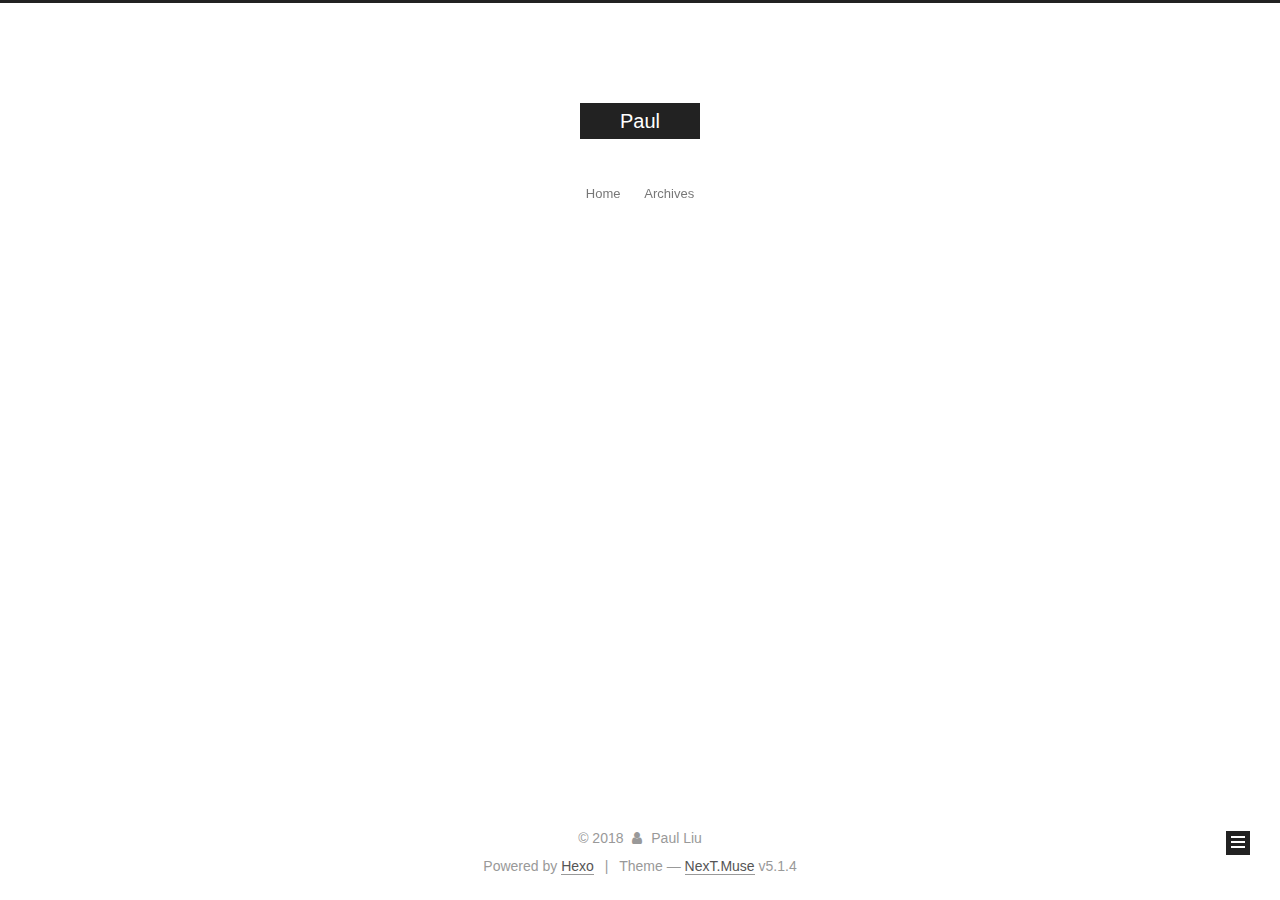
==== archives/index.html @ fff7b487 "Site updated: 2018-06-22 21:39:25" ====
<!DOCTYPE html>



  


<html class="theme-next muse use-motion" lang="">
<head>
  <meta charset="UTF-8"/>
<meta http-equiv="X-UA-Compatible" content="IE=edge" />
<meta name="viewport" content="width=device-width, initial-scale=1, maximum-scale=1"/>
<meta name="theme-color" content="#222">









<meta http-equiv="Cache-Control" content="no-transform" />
<meta http-equiv="Cache-Control" content="no-siteapp" />
















  
  
  <link href="/lib/fancybox/source/jquery.fancybox.css?v=2.1.5" rel="stylesheet" type="text/css" />







<link href="/lib/font-awesome/css/font-awesome.min.css?v=4.6.2" rel="stylesheet" type="text/css" />

<link href="/css/main.css?v=5.1.4" rel="stylesheet" type="text/css" />


  <link rel="apple-touch-icon" sizes="180x180" href="/images/apple-touch-icon-next.png?v=5.1.4">


  <link rel="icon" type="image/png" sizes="32x32" href="/images/favicon-32x32-next.png?v=5.1.4">


  <link rel="icon" type="image/png" sizes="16x16" href="/images/favicon-16x16-next.png?v=5.1.4">


  <link rel="mask-icon" href="/images/logo.svg?v=5.1.4" color="#222">





  <meta name="keywords" content="Hexo, NexT" />










<meta property="og:type" content="website">
<meta property="og:title" content="Paul">
<meta property="og:url" content="http://yoursite.com/archives/index.html">
<meta property="og:site_name" content="Paul">
<meta property="og:locale" content="default">
<meta name="twitter:card" content="summary">
<meta name="twitter:title" content="Paul">



<script type="text/javascript" id="hexo.configurations">
  var NexT = window.NexT || {};
  var CONFIG = {
    root: '/',
    scheme: 'Muse',
    version: '5.1.4',
    sidebar: {"position":"left","display":"post","offset":12,"b2t":false,"scrollpercent":false,"onmobile":false},
    fancybox: true,
    tabs: true,
    motion: {"enable":true,"async":false,"transition":{"post_block":"fadeIn","post_header":"slideDownIn","post_body":"slideDownIn","coll_header":"slideLeftIn","sidebar":"slideUpIn"}},
    duoshuo: {
      userId: '0',
      author: 'Author'
    },
    algolia: {
      applicationID: '',
      apiKey: '',
      indexName: '',
      hits: {"per_page":10},
      labels: {"input_placeholder":"Search for Posts","hits_empty":"We didn't find any results for the search: ${query}","hits_stats":"${hits} results found in ${time} ms"}
    }
  };
</script>



  <link rel="canonical" href="http://yoursite.com/archives/"/>





  <title>Archive | Paul</title>
  








</head>

<body itemscope itemtype="http://schema.org/WebPage" lang="default">

  
  
    
  

  <div class="container sidebar-position-left page-archive">
    <div class="headband"></div>

    <header id="header" class="header" itemscope itemtype="http://schema.org/WPHeader">
      <div class="header-inner"><div class="site-brand-wrapper">
  <div class="site-meta ">
    

    <div class="custom-logo-site-title">
      <a href="/"  class="brand" rel="start">
        <span class="logo-line-before"><i></i></span>
        <span class="site-title">Paul</span>
        <span class="logo-line-after"><i></i></span>
      </a>
    </div>
      
        <p class="site-subtitle"></p>
      
  </div>

  <div class="site-nav-toggle">
    <button>
      <span class="btn-bar"></span>
      <span class="btn-bar"></span>
      <span class="btn-bar"></span>
    </button>
  </div>
</div>

<nav class="site-nav">
  

  
    <ul id="menu" class="menu">
      
        
        <li class="menu-item menu-item-home">
          <a href="/" rel="section">
            
              <i class="menu-item-icon fa fa-fw fa-page1"></i> <br />
            
            Home
          </a>
        </li>
      
        
        <li class="menu-item menu-item-archives">
          <a href="/archives/" rel="section">
            
              <i class="menu-item-icon fa fa-fw fa-page2"></i> <br />
            
            Archives
          </a>
        </li>
      

      
    </ul>
  

  
</nav>



 </div>
    </header>

    <main id="main" class="main">
      <div class="main-inner">
        <div class="content-wrap">
          <div id="content" class="content">
            

  
  
  
  <div class="post-block archive">
    <div id="posts" class="posts-collapse">
      <span class="archive-move-on"></span>

      <span class="archive-page-counter">
        
        
        
          
        
        Um..! 2 posts in total. Keep on posting.
      </span>

      

        
        
        

        
          
          <div class="collection-title">
            <h1 class="archive-year" id="archive-year-2018">2018</h1>
          </div>
        
        

        

  <article class="post post-type-normal" itemscope itemtype="http://schema.org/Article">
    <header class="post-header">

      <h2 class="post-title">
        
            <a class="post-title-link" href="/2018/06/22/first-new-post/" itemprop="url">
              
                <span itemprop="name">first new post</span>
              
            </a>
        
      </h2>

      <div class="post-meta">
        <time class="post-time" itemprop="dateCreated"
              datetime="2018-06-22T20:59:33+08:00"
              content="2018-06-22" >
          06-22
        </time>
      </div>

    </header>
  </article>



      

        
        
        

        
        

        

  <article class="post post-type-normal" itemscope itemtype="http://schema.org/Article">
    <header class="post-header">

      <h2 class="post-title">
        
            <a class="post-title-link" href="/2018/06/22/hello-world/" itemprop="url">
              
                <span itemprop="name">Hello World</span>
              
            </a>
        
      </h2>

      <div class="post-meta">
        <time class="post-time" itemprop="dateCreated"
              datetime="2018-06-22T19:06:23+08:00"
              content="2018-06-22" >
          06-22
        </time>
      </div>

    </header>
  </article>



      

    </div>
  </div>
  
  
  

  



          </div>
          


          

        </div>
        
          
  
  <div class="sidebar-toggle">
    <div class="sidebar-toggle-line-wrap">
      <span class="sidebar-toggle-line sidebar-toggle-line-first"></span>
      <span class="sidebar-toggle-line sidebar-toggle-line-middle"></span>
      <span class="sidebar-toggle-line sidebar-toggle-line-last"></span>
    </div>
  </div>

  <aside id="sidebar" class="sidebar">
    
    <div class="sidebar-inner">

      

      

      <section class="site-overview-wrap sidebar-panel sidebar-panel-active">
        <div class="site-overview">
          <div class="site-author motion-element" itemprop="author" itemscope itemtype="http://schema.org/Person">
            
              <p class="site-author-name" itemprop="name">Paul Liu</p>
              <p class="site-description motion-element" itemprop="description"></p>
          </div>

          <nav class="site-state motion-element">

            
              <div class="site-state-item site-state-posts">
              
                <a href="/archives/">
              
                  <span class="site-state-item-count">2</span>
                  <span class="site-state-item-name">posts</span>
                </a>
              </div>
            

            

            

          </nav>

          

          

          
          

          
          

          

        </div>
      </section>

      

      

    </div>
  </aside>


        
      </div>
    </main>

    <footer id="footer" class="footer">
      <div class="footer-inner">
        <div class="copyright">&copy; <span itemprop="copyrightYear">2018</span>
  <span class="with-love">
    <i class="fa fa-user"></i>
  </span>
  <span class="author" itemprop="copyrightHolder">Paul Liu</span>

  
</div>


  <div class="powered-by">Powered by <a class="theme-link" target="_blank" href="https://hexo.io">Hexo</a></div>



  <span class="post-meta-divider">|</span>



  <div class="theme-info">Theme &mdash; <a class="theme-link" target="_blank" href="https://github.com/iissnan/hexo-theme-next">NexT.Muse</a> v5.1.4</div>




        







        
      </div>
    </footer>

    
      <div class="back-to-top">
        <i class="fa fa-arrow-up"></i>
        
      </div>
    

    

  </div>

  

<script type="text/javascript">
  if (Object.prototype.toString.call(window.Promise) !== '[object Function]') {
    window.Promise = null;
  }
</script>









  












  
  
    <script type="text/javascript" src="/lib/jquery/index.js?v=2.1.3"></script>
  

  
  
    <script type="text/javascript" src="/lib/fastclick/lib/fastclick.min.js?v=1.0.6"></script>
  

  
  
    <script type="text/javascript" src="/lib/jquery_lazyload/jquery.lazyload.js?v=1.9.7"></script>
  

  
  
    <script type="text/javascript" src="/lib/velocity/velocity.min.js?v=1.2.1"></script>
  

  
  
    <script type="text/javascript" src="/lib/velocity/velocity.ui.min.js?v=1.2.1"></script>
  

  
  
    <script type="text/javascript" src="/lib/fancybox/source/jquery.fancybox.pack.js?v=2.1.5"></script>
  


  


  <script type="text/javascript" src="/js/src/utils.js?v=5.1.4"></script>

  <script type="text/javascript" src="/js/src/motion.js?v=5.1.4"></script>



  
  

  

  


  <script type="text/javascript" src="/js/src/bootstrap.js?v=5.1.4"></script>



  


  




	





  





  












  





  

  

  

  
  

  

  

  

</body>
</html>
---- css/main.css ----
/* normalize.css v3.0.2 | MIT License | git.io/normalize */
html {
  font-family: sans-serif; /* 1 */
  -ms-text-size-adjust: 100%; /* 2 */
  -webkit-text-size-adjust: 100%; /* 2 */
}
body {
  margin: 0;
}
article,
aside,
details,
figcaption,
figure,
footer,
header,
hgroup,
main,
menu,
nav,
section,
summary {
  display: block;
}
audio,
canvas,
progress,
video {
  display: inline-block; /* 1 */
  vertical-align: baseline; /* 2 */
}
audio:not([controls]) {
  display: none;
  height: 0;
}
[hidden],
template {
  display: none;
}
a {
  background-color: transparent;
}
a:active,
a:hover {
  outline: 0;
}
abbr[title] {
  border-bottom: 1px dotted;
}
b,
strong {
  font-weight: bold;
}
dfn {
  font-style: italic;
}
h1 {
  font-size: 2em;
  margin: 0.67em 0;
}
mark {
  background: #ff0;
  color: #000;
}
small {
  font-size: 80%;
}
sub,
sup {
  font-size: 75%;
  line-height: 0;
  position: relative;
  vertical-align: baseline;
}
sup {
  top: -0.5em;
}
sub {
  bottom: -0.25em;
}
img {
  border: 0;
}
svg:not(:root) {
  overflow: hidden;
}
figure {
  margin: 1em 40px;
}
hr {
  -moz-box-sizing: content-box;
  box-sizing: content-box;
  height: 0;
}
pre {
  overflow: auto;
}
code,
kbd,
pre,
samp {
  font-family: monospace, monospace;
  font-size: 1em;
}
button,
input,
optgroup,
select,
textarea {
  color: inherit; /* 1 */
  font: inherit; /* 2 */
  margin: 0; /* 3 */
}
button {
  overflow: visible;
}
button,
select {
  text-transform: none;
}
button,
html input[type="button"],
input[type="reset"],
input[type="submit"] {
  -webkit-appearance: button; /* 2 */
  cursor: pointer; /* 3 */
}
button[disabled],
html input[disabled] {
  cursor: default;
}
button::-moz-focus-inner,
input::-moz-focus-inner {
  border: 0;
  padding: 0;
}
input {
  line-height: normal;
}
input[type="checkbox"],
input[type="radio"] {
  box-sizing: border-box; /* 1 */
  padding: 0; /* 2 */
}
input[type="number"]::-webkit-inner-spin-button,
input[type="number"]::-webkit-outer-spin-button {
  height: auto;
}
input[type="search"] {
  -webkit-appearance: textfield; /* 1 */
  -moz-box-sizing: content-box;
  -webkit-box-sizing: content-box; /* 2 */
  box-sizing: content-box;
}
input[type="search"]::-webkit-search-cancel-button,
input[type="search"]::-webkit-search-decoration {
  -webkit-appearance: none;
}
fieldset {
  border: 1px solid #c0c0c0;
  margin: 0 2px;
  padding: 0.35em 0.625em 0.75em;
}
legend {
  border: 0; /* 1 */
  padding: 0; /* 2 */
}
textarea {
  overflow: auto;
}
optgroup {
  font-weight: bold;
}
table {
  border-collapse: collapse;
  border-spacing: 0;
}
td,
th {
  padding: 0;
}
::selection {
  background: #262a30;
  color: #fff;
}
body {
  position: relative;
  font-family: 'Lato', "PingFang SC", "Microsoft YaHei", sans-serif;
  font-size: 14px;
  line-height: 2;
  color: #555;
  background: #fff;
}
@media (max-width: 767px) {
  body {
    padding-right: 0 !important;
  }
}
@media (min-width: 768px) and (max-width: 991px) {
  body {
    padding-right: 0 !important;
  }
}
@media (min-width: 1600px) {
  body {
    font-size: 16px;
  }
}
h1,
h2,
h3,
h4,
h5,
h6 {
  margin: 0;
  padding: 0;
  font-weight: bold;
  line-height: 1.5;
  font-family: 'Lato', "PingFang SC", "Microsoft YaHei", sans-serif;
}
h2,
h3,
h4,
h5,
h6 {
  margin: 20px 0 15px;
}
h1 {
  font-size: 22px;
}
@media (max-width: 767px) {
  h1 {
    font-size: 18px;
  }
}
h2 {
  font-size: 20px;
}
@media (max-width: 767px) {
  h2 {
    font-size: 16px;
  }
}
h3 {
  font-size: 18px;
}
@media (max-width: 767px) {
  h3 {
    font-size: 14px;
  }
}
h4 {
  font-size: 16px;
}
@media (max-width: 767px) {
  h4 {
    font-size: 12px;
  }
}
h5 {
  font-size: 14px;
}
@media (max-width: 767px) {
  h5 {
    font-size: 10px;
  }
}
h6 {
  font-size: 12px;
}
@media (max-width: 767px) {
  h6 {
    font-size: 8px;
  }
}
p {
  margin: 0 0 20px 0;
}
a {
  color: #555;
  text-decoration: none;
  outline: none;
  border-bottom: 1px solid #999;
  word-wrap: break-word;
}
a:hover {
  color: #222;
  border-bottom-color: #222;
}
blockquote {
  margin: 0;
  padding: 0;
}
img {
  display: block;
  margin: auto;
  max-width: 100%;
  height: auto;
}
hr {
  margin: 40px 0;
  height: 3px;
  border: none;
  background-color: #ddd;
  background-image: repeating-linear-gradient(-45deg, #fff, #fff 4px, transparent 4px, transparent 8px);
}
blockquote {
  padding: 0 15px;
  color: #666;
  border-left: 4px solid #ddd;
}
blockquote cite::before {
  content: "-";
  padding: 0 5px;
}
dt {
  font-weight: 700;
}
dd {
  margin: 0;
  padding: 0;
}
kbd {
  border: 1px solid #ccc;
  border-radius: 0.2em;
  box-shadow: 0.1em 0.1em 0.2em rgba(0,0,0,0.1);
  background-color: #f9f9f9;
  font-family: inherit;
  background-image: -webkit-linear-gradient(top, #eee, #fff, #eee);
  padding: 0.1em 0.3em;
  white-space: nowrap;
}
.text-left {
  text-align: left;
}
.text-center {
  text-align: center;
}
.text-right {
  text-align: right;
}
.text-justify {
  text-align: justify;
}
.text-nowrap {
  white-space: nowrap;
}
.text-lowercase {
  text-transform: lowercase;
}
.text-uppercase {
  text-transform: uppercase;
}
.text-capitalize {
  text-transform: capitalize;
}
.center-block {
  display: block;
  margin-left: auto;
  margin-right: auto;
}
.clearfix:before,
.clearfix:after {
  content: " ";
  display: table;
}
.clearfix:after {
  clear: both;
}
.pullquote {
  width: 45%;
}
.pullquote.left {
  float: left;
  margin-left: 5px;
  margin-right: 10px;
}
.pullquote.right {
  float: right;
  margin-left: 10px;
  margin-right: 5px;
}
.affix.affix.affix {
  position: fixed;
}
.translation {
  margin-top: -20px;
  font-size: 14px;
  color: #999;
}
.scrollbar-measure {
  width: 100px;
  height: 100px;
  overflow: scroll;
  position: absolute;
  top: -9999px;
}
.use-motion .motion-element {
  opacity: 0;
}
table {
  margin: 20px 0;
  width: 100%;
  border-collapse: collapse;
  border-spacing: 0;
  border: 1px solid #ddd;
  font-size: 14px;
  table-layout: fixed;
  word-wrap: break-all;
}
table>tbody>tr:nth-of-type(odd) {
  background-color: #f9f9f9;
}
table>tbody>tr:hover {
  background-color: #f5f5f5;
}
caption,
th,
td {
  padding: 8px;
  text-align: left;
  vertical-align: middle;
  font-weight: normal;
}
th,
td {
  border-bottom: 3px solid #ddd;
  border-right: 1px solid #eee;
}
th {
  padding-bottom: 10px;
  font-weight: 700;
}
td {
  border-bottom-width: 1px;
}
html,
body {
  height: 100%;
}
.container {
  position: relative;
  min-height: 100%;
}
.header-inner {
  margin: 0 auto;
  padding: 100px 0 70px;
  width: 700px;
}
@media (min-width: 1600px) {
  .container .header-inner {
    width: 900px;
  }
}
.main {
  padding-bottom: 150px;
}
.main-inner {
  margin: 0 auto;
  width: 700px;
}
@media (min-width: 1600px) {
  .container .main-inner {
    width: 900px;
  }
}
.footer {
  position: absolute;
  left: 0;
  bottom: 0;
  width: 100%;
  min-height: 50px;
}
.footer-inner {
  box-sizing: border-box;
  margin: 20px auto;
  width: 700px;
}
@media (min-width: 1600px) {
  .container .footer-inner {
    width: 900px;
  }
}
pre,
.highlight {
  overflow: auto;
  margin: 20px 0;
  padding: 0;
  font-size: 13px;
  color: #4d4d4c;
  background: #f7f7f7;
  line-height: 1.6;
}
pre,
code {
  font-family: consolas, Menlo, "PingFang SC", "Microsoft YaHei", monospace;
}
code {
  padding: 2px 4px;
  word-wrap: break-word;
  color: #555;
  background: #eee;
  border-radius: 3px;
  font-size: 13px;
}
pre {
  padding: 10px;
}
pre code {
  padding: 0;
  color: #4d4d4c;
  background: none;
  text-shadow: none;
}
.highlight {
  border-radius: 1px;
}
.highlight pre {
  border: none;
  margin: 0;
  padding: 10px 0;
}
.highlight table {
  margin: 0;
  width: auto;
  border: none;
}
.highlight td {
  border: none;
  padding: 0;
}
.highlight figcaption {
  font-size: 1em;
  color: #4d4d4c;
  line-height: 1em;
  margin-bottom: 1em;
}
.highlight figcaption:before,
.highlight figcaption:after {
  content: " ";
  display: table;
}
.highlight figcaption:after {
  clear: both;
}
.highlight figcaption a {
  float: right;
  color: #4d4d4c;
}
.highlight figcaption a:hover {
  border-bottom-color: #4d4d4c;
}
.highlight .gutter pre {
  padding-left: 10px;
  padding-right: 10px;
  color: #869194;
  text-align: right;
  background-color: #eff2f3;
}
.highlight .code pre {
  width: 100%;
  padding-left: 10px;
  padding-right: 10px;
  background-color: #f7f7f7;
}
.highlight .line {
  height: 20px;
}
.gutter {
  -webkit-user-select: none;
  -moz-user-select: none;
  -ms-user-select: none;
  user-select: none;
}
.gist table {
  width: auto;
}
.gist table td {
  border: none;
}
pre .deletion {
  background: #fdd;
}
pre .addition {
  background: #dfd;
}
pre .meta {
  color: #8959a8;
}
pre .comment {
  color: #8e908c;
}
pre .variable,
pre .attribute,
pre .tag,
pre .regexp,
pre .ruby .constant,
pre .xml .tag .title,
pre .xml .pi,
pre .xml .doctype,
pre .html .doctype,
pre .css .id,
pre .css .class,
pre .css .pseudo {
  color: #c82829;
}
pre .number,
pre .preprocessor,
pre .built_in,
pre .literal,
pre .params,
pre .constant,
pre .command {
  color: #f5871f;
}
pre .ruby .class .title,
pre .css .rules .attribute,
pre .string,
pre .value,
pre .inheritance,
pre .header,
pre .ruby .symbol,
pre .xml .cdata,
pre .special,
pre .number,
pre .formula {
  color: #718c00;
}
pre .title,
pre .css .hexcolor {
  color: #3e999f;
}
pre .function,
pre .python .decorator,
pre .python .title,
pre .ruby .function .title,
pre .ruby .title .keyword,
pre .perl .sub,
pre .javascript .title,
pre .coffeescript .title {
  color: #4271ae;
}
pre .keyword,
pre .javascript .function {
  color: #8959a8;
}
.full-image.full-image.full-image.full-image {
  border: none;
  max-width: 100%;
  width: auto;
  margin: 20px auto 25px;
}
@media (min-width: 992px) {
  .full-image.full-image.full-image.full-image {
    max-width: none;
    width: 110%;
    margin: 25px -5%;
  }
}
.blockquote-center,
.page-home .post-type-quote blockquote,
.page-post-detail .post-type-quote blockquote {
  position: relative;
  margin: 40px 0;
  padding: 0;
  border-left: none;
  text-align: center;
}
.blockquote-center::before,
.page-home .post-type-quote blockquote::before,
.page-post-detail .post-type-quote blockquote::before,
.blockquote-center::after,
.page-home .post-type-quote blockquote::after,
.page-post-detail .post-type-quote blockquote::after {
  position: absolute;
  content: ' ';
  display: block;
  width: 100%;
  height: 24px;
  opacity: 0.2;
  background-repeat: no-repeat;
  background-position: 0 -6px;
  background-size: 22px 22px;
}
.blockquote-center::before,
.page-home .post-type-quote blockquote::before,
.page-post-detail .post-type-quote blockquote::before {
  top: -20px;
  background-image: url("../images/quote-l.svg");
  border-top: 1px solid #ccc;
}
.blockquote-center::after,
.page-home .post-type-quote blockquote::after,
.page-post-detail .post-type-quote blockquote::after {
  bottom: -20px;
  background-image: url("../images/quote-r.svg");
  border-bottom: 1px solid #ccc;
  background-position: 100% 8px;
}
.blockquote-center p,
.page-home .post-type-quote blockquote p,
.page-post-detail .post-type-quote blockquote p,
.blockquote-center div,
.page-home .post-type-quote blockquote div,
.page-post-detail .post-type-quote blockquote div {
  text-align: center;
}
.post .post-body .group-picture img {
  box-sizing: border-box;
  padding: 0 3px;
  border: none;
}
.post .group-picture-row {
  overflow: hidden;
  margin-top: 6px;
}
.post .group-picture-row:first-child {
  margin-top: 0;
}
.post .group-picture-column {
  float: left;
}
.page-post-detail .post-body .group-picture-column {
  float: none;
  margin-top: 10px;
  width: auto !important;
}
.page-post-detail .post-body .group-picture-column img {
  margin: 0 auto;
}
.page-archive .group-picture-container {
  overflow: hidden;
}
.page-archive .group-picture-row {
  float: left;
}
.page-archive .group-picture-row:first-child {
  margin-top: 6px;
}
.page-archive .group-picture-column {
  max-width: 150px;
  max-height: 150px;
}
.post-body .note {
  position: relative;
  padding: 15px;
  margin-bottom: 20px;
  border: 1px solid #eee;
  border-left-width: 5px;
  border-radius: 3px;
}
.post-body .note h2,
.post-body .note h3,
.post-body .note h4,
.post-body .note h5,
.post-body .note h6 {
  margin-top: 0;
  margin-bottom: 0;
  border-bottom: initial;
  padding-top: 0 !important;
}
.post-body .note p:first-child,
.post-body .note ul:first-child,
.post-body .note ol:first-child,
.post-body .note table:first-child,
.post-body .note pre:first-child,
.post-body .note blockquote:first-child {
  margin-top: 0;
}
.post-body .note p:last-child,
.post-body .note ul:last-child,
.post-body .note ol:last-child,
.post-body .note table:last-child,
.post-body .note pre:last-child,
.post-body .note blockquote:last-child {
  margin-bottom: 0;
}
.post-body .note.default {
  border-left-color: #777;
}
.post-body .note.default h2,
.post-body .note.default h3,
.post-body .note.default h4,
.post-body .note.default h5,
.post-body .note.default h6 {
  color: #777;
}
.post-body .note.primary {
  border-left-color: #6f42c1;
}
.post-body .note.primary h2,
.post-body .note.primary h3,
.post-body .note.primary h4,
.post-body .note.primary h5,
.post-body .note.primary h6 {
  color: #6f42c1;
}
.post-body .note.info {
  border-left-color: #428bca;
}
.post-body .note.info h2,
.post-body .note.info h3,
.post-body .note.info h4,
.post-body .note.info h5,
.post-body .note.info h6 {
  color: #428bca;
}
.post-body .note.success {
  border-left-color: #5cb85c;
}
.post-body .note.success h2,
.post-body .note.success h3,
.post-body .note.success h4,
.post-body .note.success h5,
.post-body .note.success h6 {
  color: #5cb85c;
}
.post-body .note.warning {
  border-left-color: #f0ad4e;
}
.post-body .note.warning h2,
.post-body .note.warning h3,
.post-body .note.warning h4,
.post-body .note.warning h5,
.post-body .note.warning h6 {
  color: #f0ad4e;
}
.post-body .note.danger {
  border-left-color: #d9534f;
}
.post-body .note.danger h2,
.post-body .note.danger h3,
.post-body .note.danger h4,
.post-body .note.danger h5,
.post-body .note.danger h6 {
  color: #d9534f;
}
.post-body .label {
  display: inline;
  padding: 0 2px;
  white-space: nowrap;
}
.post-body .label.default {
  background-color: #f0f0f0;
}
.post-body .label.primary {
  background-color: #efe6f7;
}
.post-body .label.info {
  background-color: #e5f2f8;
}
.post-body .label.success {
  background-color: #e7f4e9;
}
.post-body .label.warning {
  background-color: #fcf6e1;
}
.post-body .label.danger {
  background-color: #fae8eb;
}
.post-body .tabs {
  position: relative;
  display: block;
  margin-bottom: 20px;
  padding-top: 10px;
}
.post-body .tabs ul.nav-tabs {
  margin: 0;
  padding: 0;
  display: flex;
  margin-bottom: -1px;
}
@media (max-width: 413px) {
  .post-body .tabs ul.nav-tabs {
    display: block;
    margin-bottom: 5px;
  }
}
.post-body .tabs ul.nav-tabs li.tab {
  list-style-type: none !important;
  margin: 0 0.25em 0 0;
  border-top: 3px solid transparent;
  border-left: 1px solid transparent;
  border-right: 1px solid transparent;
}
@media (max-width: 413px) {
  .post-body .tabs ul.nav-tabs li.tab {
    margin: initial;
    border-top: 1px solid transparent;
    border-left: 3px solid transparent;
    border-right: 1px solid transparent;
    border-bottom: 1px solid transparent;
  }
}
.post-body .tabs ul.nav-tabs li.tab a {
  outline: 0;
  border-bottom: initial;
  display: block;
  line-height: 1.8em;
  padding: 0.25em 0.75em;
  transition-duration: 0.2s;
  transition-timing-function: ease-out;
  transition-delay: 0s;
}
.post-body .tabs ul.nav-tabs li.tab a i {
  width: 1.285714285714286em;
}
.post-body .tabs ul.nav-tabs li.tab.active {
  border-top: 3px solid #fc6423;
  border-left: 1px solid #ddd;
  border-right: 1px solid #ddd;
  background-color: #fff;
}
@media (max-width: 413px) {
  .post-body .tabs ul.nav-tabs li.tab.active {
    border-top: 1px solid #ddd;
    border-left: 3px solid #fc6423;
    border-right: 1px solid #ddd;
    border-bottom: 1px solid #ddd;
  }
}
.post-body .tabs ul.nav-tabs li.tab.active a {
  cursor: default;
  color: #555;
}
.post-body .tabs .tab-content {
  background-color: #fff;
}
.post-body .tabs .tab-content .tab-pane {
  border: 1px solid #ddd;
  padding: 20px 20px 0 20px;
}
.post-body .tabs .tab-content .tab-pane:not(.active) {
  display: none !important;
}
.post-body .tabs .tab-content .tab-pane.active {
  display: block !important;
}
.btn {
  display: inline-block;
  padding: 0 20px;
  font-size: 14px;
  color: #fff;
  background: #222;
  border: 2px solid #222;
  text-decoration: none;
  border-radius: 0;
  transition-property: background-color;
  transition-duration: 0.2s;
  transition-timing-function: ease-in-out;
  transition-delay: 0s;
  line-height: 2;
}
.btn:hover {
  border-color: #222;
  color: #222;
  background: #fff;
}
.btn +.btn {
  margin: 0 0 8px 8px;
}
.btn .fa-fw {
  width: 1.285714285714286em;
  text-align: left;
}
.btn-bar {
  display: block;
  width: 22px;
  height: 2px;
  background: #555;
  border-radius: 1px;
}
.btn-bar+.btn-bar {
  margin-top: 4px;
}
.pagination {
  margin: 120px 0 40px;
  text-align: center;
  border-top: 1px solid #eee;
}
.page-number-basic,
.pagination .prev,
.pagination .next,
.pagination .page-number,
.pagination .space {
  display: inline-block;
  position: relative;
  top: -1px;
  margin: 0 10px;
  padding: 0 11px;
}
@media (max-width: 767px) {
  .page-number-basic,
  .pagination .prev,
  .pagination .next,
  .pagination .page-number,
  .pagination .space {
    margin: 0 5px;
  }
}
.pagination .prev,
.pagination .next,
.pagination .page-number {
  border-bottom: 0;
  border-top: 1px solid #eee;
  transition-property: border-color;
  transition-duration: 0.2s;
  transition-timing-function: ease-in-out;
  transition-delay: 0s;
}
.pagination .prev:hover,
.pagination .next:hover,
.pagination .page-number:hover {
  border-top-color: #222;
}
.pagination .space {
  padding: 0;
  margin: 0;
}
.pagination .prev {
  margin-left: 0;
}
.pagination .next {
  margin-right: 0;
}
.pagination .page-number.current {
  color: #fff;
  background: #ccc;
  border-top-color: #ccc;
}
@media (max-width: 767px) {
  .pagination {
    border-top: none;
  }
  .pagination .prev,
  .pagination .next,
  .pagination .page-number {
    margin-bottom: 10px;
    border-top: 0;
    border-bottom: 1px solid #eee;
    padding: 0 10px;
  }
  .pagination .prev:hover,
  .pagination .next:hover,
  .pagination .page-number:hover {
    border-bottom-color: #222;
  }
}
.comments {
  margin: 60px 20px 0;
}
.tag-cloud {
  text-align: center;
}
.tag-cloud a {
  display: inline-block;
  margin: 10px;
}
.back-to-top {
  box-sizing: border-box;
  position: fixed;
  bottom: -100px;
  right: 30px;
  z-index: 1050;
  padding: 0 6px;
  width: 24px;
  background: #222;
  font-size: 12px;
  opacity: 1;
  color: #fff;
  cursor: pointer;
  text-align: center;
  -webkit-transform: translateZ(0);
  transition-property: bottom;
  transition-duration: 0.2s;
  transition-timing-function: ease-in-out;
  transition-delay: 0s;
}
@media (min-width: 768px) and (max-width: 991px) {
  .back-to-top {
    display: none !important;
  }
}
@media (max-width: 767px) {
  .back-to-top {
    display: none !important;
  }
}
.back-to-top.back-to-top-on {
  bottom: 19px;
}
.header {
  background: transparent;
}
.header-inner {
  position: relative;
}
.headband {
  height: 3px;
  background: #222;
}
.site-meta {
  margin: 0;
  text-align: center;
}
@media (max-width: 767px) {
  .site-meta {
    text-align: center;
  }
}
.brand {
  position: relative;
  display: inline-block;
  padding: 0 40px;
  color: #fff;
  background: #222;
  border-bottom: none;
}
.brand:hover {
  color: #fff;
}
.logo {
  display: inline-block;
  margin-right: 5px;
  line-height: 36px;
  vertical-align: top;
}
.site-title {
  display: inline-block;
  vertical-align: top;
  line-height: 36px;
  font-size: 20px;
  font-weight: normal;
  font-family: 'Lato', "PingFang SC", "Microsoft YaHei", sans-serif;
}
.site-subtitle {
  margin-top: 10px;
  font-size: 13px;
  color: #999;
}
.use-motion .brand {
  opacity: 0;
}
.use-motion .logo,
.use-motion .site-title,
.use-motion .site-subtitle {
  opacity: 0;
  position: relative;
  top: -10px;
}
.site-nav-toggle {
  display: none;
  position: absolute;
  top: 10px;
  left: 10px;
}
@media (max-width: 767px) {
  .site-nav-toggle {
    display: block;
  }
}
.site-nav-toggle button {
  margin-top: 2px;
  padding: 9px 10px;
  background: transparent;
  border: none;
}
@media (max-width: 767px) {
  .site-nav {
    display: none;
    margin: 0 -10px;
    padding: 0 10px;
    clear: both;
    border-top: 1px solid #ddd;
  }
}
@media (min-width: 768px) and (max-width: 991px) {
  .site-nav {
    display: block !important;
  }
}
@media (min-width: 992px) {
  .site-nav {
    display: block !important;
  }
}
.menu {
  margin-top: 20px;
  padding-left: 0;
  text-align: center;
}
.menu .menu-item {
  display: inline-block;
  margin: 0 10px;
  list-style: none;
}
@media screen and (max-width: 767px) {
  .menu .menu-item {
    margin-top: 10px;
  }
}
.menu .menu-item a {
  display: block;
  font-size: 13px;
  line-height: inherit;
  border-bottom: 1px solid transparent;
  transition-property: border-color;
  transition-duration: 0.2s;
  transition-timing-function: ease-in-out;
  transition-delay: 0s;
}
.menu .menu-item a:hover {
  border-bottom-color: #222;
}
.menu .menu-item .fa {
  margin-right: 5px;
}
.use-motion .menu-item {
  opacity: 0;
}
.post-body {
  font-family: 'Lato', "PingFang SC", "Microsoft YaHei", sans-serif;
}
@media (max-width: 767px) {
  .post-body {
    word-break: break-word;
  }
}
.post-body .fancybox img {
  display: block !important;
  margin: 0 auto;
  cursor: pointer;
  cursor: zoom-in;
  cursor: -webkit-zoom-in;
}
.post-body .image-caption,
.post-body .figure .caption {
  margin: -20px auto 15px;
  text-align: center;
  font-size: 14px;
  color: #999;
  font-weight: bold;
  line-height: 1;
}
.post-sticky-flag {
  display: inline-block;
  font-size: 16px;
  -ms-transform: rotate(30deg);
  -webkit-transform: rotate(30deg);
  -moz-transform: rotate(30deg);
  -ms-transform: rotate(30deg);
  -o-transform: rotate(30deg);
  transform: rotate(30deg);
}
.use-motion .post-block,
.use-motion .pagination,
.use-motion .comments {
  opacity: 0;
}
.use-motion .post-header {
  opacity: 0;
}
.use-motion .post-body {
  opacity: 0;
}
.use-motion .collection-title {
  opacity: 0;
}
.posts-expand {
  padding-top: 40px;
}
@media (max-width: 767px) {
  .posts-expand {
    margin: 0 20px;
  }
  .post-body pre .gutter pre {
    padding-right: 10px;
  }
  .post-body .highlight {
    margin-left: 0px;
    margin-right: 0px;
    padding: 0;
  }
  .post-body .highlight .gutter pre {
    padding-right: 10px;
  }
}
@media (min-width: 992px) {
  .posts-expand .post-body {
    text-align: justify;
  }
}
.posts-expand .post-body h2,
.posts-expand .post-body h3,
.posts-expand .post-body h4,
.posts-expand .post-body h5,
.posts-expand .post-body h6 {
  padding-top: 10px;
}
.posts-expand .post-body h2 .header-anchor,
.posts-expand .post-body h3 .header-anchor,
.posts-expand .post-body h4 .header-anchor,
.posts-expand .post-body h5 .header-anchor,
.posts-expand .post-body h6 .header-anchor {
  float: right;
  margin-left: 10px;
  color: #ccc;
  border-bottom-style: none;
  visibility: hidden;
}
.posts-expand .post-body h2 .header-anchor:hover,
.posts-expand .post-body h3 .header-anchor:hover,
.posts-expand .post-body h4 .header-anchor:hover,
.posts-expand .post-body h5 .header-anchor:hover,
.posts-expand .post-body h6 .header-anchor:hover {
  color: inherit;
}
.posts-expand .post-body h2:hover .header-anchor,
.posts-expand .post-body h3:hover .header-anchor,
.posts-expand .post-body h4:hover .header-anchor,
.posts-expand .post-body h5:hover .header-anchor,
.posts-expand .post-body h6:hover .header-anchor {
  visibility: visible;
}
.posts-expand .post-body ul li {
  list-style: circle;
}
.posts-expand .post-body img {
  box-sizing: border-box;
  margin: auto;
  padding: 3px;
  border: 1px solid #ddd;
}
.posts-expand .post-body .fancybox img {
  margin: 0 auto 25px;
}
@media (max-width: 767px) {
  .posts-collapse {
    margin: 0 20px;
  }
  .posts-collapse .post-title,
  .posts-collapse .post-meta {
    display: block;
    width: auto;
    text-align: left;
  }
}
.posts-collapse {
  position: relative;
  z-index: 1010;
  margin-left: 55px;
}
.posts-collapse::after {
  content: " ";
  position: absolute;
  top: 20px;
  left: 0;
  margin-left: -2px;
  width: 4px;
  height: 100%;
  background: #f5f5f5;
  z-index: -1;
}
@media (max-width: 767px) {
  .posts-collapse {
    margin: 0 20px;
  }
}
.posts-collapse .collection-title {
  position: relative;
  margin: 60px 0;
}
.posts-collapse .collection-title h1,
.posts-collapse .collection-title h2 {
  margin-left: 20px;
}
.posts-collapse .collection-title small {
  color: #bbb;
  margin-left: 5px;
}
.posts-collapse .collection-title::before {
  content: " ";
  position: absolute;
  left: 0;
  top: 50%;
  margin-left: -4px;
  margin-top: -4px;
  width: 8px;
  height: 8px;
  background: #bbb;
  border-radius: 50%;
}
.posts-collapse .post {
  margin: 30px 0;
}
.posts-collapse .post-header {
  position: relative;
  transition-duration: 0.2s;
  transition-timing-function: ease-in-out;
  transition-delay: 0s;
  transition-property: border;
  border-bottom: 1px dashed #ccc;
}
.posts-collapse .post-header::before {
  content: " ";
  position: absolute;
  left: 0;
  top: 12px;
  width: 6px;
  height: 6px;
  margin-left: -4px;
  background: #bbb;
  border-radius: 50%;
  border: 1px solid #fff;
  transition-duration: 0.2s;
  transition-timing-function: ease-in-out;
  transition-delay: 0s;
  transition-property: background;
}
.posts-collapse .post-header:hover {
  border-bottom-color: #666;
}
.posts-collapse .post-header:hover::before {
  background: #222;
}
.posts-collapse .post-meta {
  position: absolute;
  font-size: 12px;
  left: 20px;
  top: 5px;
}
.posts-collapse .post-comments-count {
  display: none;
}
.posts-collapse .post-title {
  margin-left: 60px;
  font-size: 16px;
  font-weight: normal;
  line-height: inherit;
}
.posts-collapse .post-title::after {
  margin-left: 3px;
  opacity: 0.6;
}
.posts-collapse .post-title a {
  color: #666;
  border-bottom: none;
}
.page-home .post-type-quote .post-header,
.page-post-detail .post-type-quote .post-header,
.page-home .post-type-quote .post-tags,
.page-post-detail .post-type-quote .post-tags {
  display: none;
}
.posts-expand .post-title {
  text-align: center;
  word-break: break-word;
  font-weight: 400;
}
.posts-expand .post-title-link {
  display: inline-block;
  position: relative;
  color: #555;
  border-bottom: none;
  line-height: 1.2;
  vertical-align: top;
}
.posts-expand .post-title-link::before {
  content: "";
  position: absolute;
  width: 100%;
  height: 2px;
  bottom: 0;
  left: 0;
  background-color: #000;
  visibility: hidden;
  -webkit-transform: scaleX(0);
  -moz-transform: scaleX(0);
  -ms-transform: scaleX(0);
  -o-transform: scaleX(0);
  transform: scaleX(0);
  transition-duration: 0.2s;
  transition-timing-function: ease-in-out;
  transition-delay: 0s;
}
.posts-expand .post-title-link:hover::before {
  visibility: visible;
  -webkit-transform: scaleX(1);
  -moz-transform: scaleX(1);
  -ms-transform: scaleX(1);
  -o-transform: scaleX(1);
  transform: scaleX(1);
}
.posts-expand .post-title-link .fa {
  font-size: 16px;
}
.posts-expand .post-meta {
  margin: 3px 0 60px 0;
  color: #999;
  font-family: 'Lato', "PingFang SC", "Microsoft YaHei", sans-serif;
  font-size: 12px;
  text-align: center;
}
.posts-expand .post-meta .post-category-list {
  display: inline-block;
  margin: 0;
  padding: 3px;
}
.posts-expand .post-meta .post-category-list-link {
  color: #999;
}
.posts-expand .post-meta .post-description {
  font-size: 14px;
  margin-top: 2px;
}
.post-meta-divider {
  margin: 0 0.5em;
}
.post-meta-item-icon {
  margin-right: 3px;
}
@media (min-width: 768px) and (max-width: 991px) {
  .post-meta-item-icon {
    display: inline-block;
  }
}
@media (max-width: 767px) {
  .post-meta-item-icon {
    display: inline-block;
  }
}
@media (min-width: 768px) and (max-width: 991px) {
  .post-meta-item-text {
    display: none;
  }
}
@media (max-width: 767px) {
  .post-meta-item-text {
    display: none;
  }
}
@media (max-width: 767px) {
  .posts-expand .post-comments-count {
    display: none;
  }
}
.post-button {
  margin-top: 40px;
}
.posts-expand .post-tags {
  margin-top: 40px;
  text-align: center;
}
.posts-expand .post-tags a {
  display: inline-block;
  margin-right: 10px;
  font-size: 13px;
}
.post-nav {
  display: table;
  margin-top: 15px;
  width: 100%;
  border-top: 1px solid #eee;
}
.post-nav-divider {
  display: table-cell;
  width: 10%;
}
.post-nav-item {
  display: table-cell;
  padding: 10px 0 0 0;
  width: 45%;
  vertical-align: top;
}
.post-nav-item a {
  position: relative;
  display: block;
  line-height: 25px;
  font-size: 14px;
  color: #555;
  border-bottom: none;
}
.post-nav-item a:hover {
  color: #222;
  border-bottom: none;
}
.post-nav-item a:active {
  top: 2px;
}
.post-nav-item .fa {
  position: absolute;
  top: 8px;
  left: 0;
  font-size: 12px;
}
.post-nav-next a {
  padding-left: 15px;
}
.post-nav-prev {
  text-align: right;
}
.post-nav-prev a {
  padding-right: 15px;
}
.post-nav-prev .fa {
  right: 0;
  left: auto;
}
.posts-expand .post-eof {
  display: block;
  margin: 80px auto 60px;
  width: 8%;
  height: 1px;
  background: #ccc;
  text-align: center;
}
.post:last-child .post-eof.post-eof.post-eof {
  display: none;
}
.post-gallery {
  display: table;
  table-layout: fixed;
  width: 100%;
  border-collapse: separate;
}
.post-gallery-row {
  display: table-row;
}
.post-gallery .post-gallery-img {
  display: table-cell;
  text-align: center;
  vertical-align: middle;
  border: none;
}
.post-gallery .post-gallery-img img {
  max-width: 100%;
  max-height: 100%;
  border: none;
}
.fancybox-close,
.fancybox-close:hover {
  border: none;
}
.rtl.post-body p,
.rtl.post-body a,
.rtl.post-body h1,
.rtl.post-body h2,
.rtl.post-body h3,
.rtl.post-body h4,
.rtl.post-body h5,
.rtl.post-body h6,
.rtl.post-body li,
.rtl.post-body ul,
.rtl.post-body ol {
  direction: rtl;
  font-family: UKIJ Ekran;
}
.rtl.post-title {
  font-family: UKIJ Ekran;
}
.sidebar {
  position: fixed;
  right: 0;
  top: 0;
  bottom: 0;
  width: 0;
  z-index: 1040;
  box-shadow: inset 0 2px 6px #000;
  background: #222;
  -webkit-transform: translateZ(0);
}
.sidebar a {
  color: #999;
  border-bottom-color: #555;
}
.sidebar a:hover {
  color: #eee;
}
@media (min-width: 768px) and (max-width: 991px) {
  .sidebar {
    display: none !important;
  }
}
@media (max-width: 767px) {
  .sidebar {
    display: none !important;
  }
}
.sidebar-inner {
  position: relative;
  padding: 20px 10px;
  color: #999;
  text-align: center;
}
.site-overview-wrap {
  overflow: hidden;
}
.site-overview {
  overflow-y: auto;
  overflow-x: hidden;
}
.sidebar-toggle {
  position: fixed;
  right: 30px;
  bottom: 45px;
  width: 14px;
  height: 14px;
  padding: 5px;
  background: #222;
  line-height: 0;
  z-index: 1050;
  cursor: pointer;
  -webkit-transform: translateZ(0);
}
@media (min-width: 768px) and (max-width: 991px) {
  .sidebar-toggle {
    display: none !important;
  }
}
@media (max-width: 767px) {
  .sidebar-toggle {
    display: none !important;
  }
}
.sidebar-toggle-line {
  position: relative;
  display: inline-block;
  vertical-align: top;
  height: 2px;
  width: 100%;
  background: #fff;
  margin-top: 3px;
}
.sidebar-toggle-line:first-child {
  margin-top: 0;
}
.site-author-image {
  display: block;
  margin: 0 auto;
  padding: 2px;
  max-width: 96px;
  height: auto;
  border: 2px solid #333;
}
.site-author-name {
  margin: 5px 0 0;
  text-align: center;
  color: #f5f5f5;
  font-weight: normal;
}
.site-description {
  margin-top: 5px;
  text-align: center;
  font-size: 14px;
  color: #999;
}
.site-state {
  overflow: hidden;
  line-height: 1.4;
  white-space: nowrap;
  text-align: center;
}
.site-state-item {
  display: inline-block;
  padding: 0 15px;
  border-left: 1px solid #333;
}
.site-state-item:first-child {
  border-left: none;
}
.site-state-item a {
  border-bottom: none;
}
.site-state-item-count {
  display: block;
  text-align: center;
  color: inherit;
  font-weight: 600;
  font-size: 18px;
}
.site-state-item-name {
  font-size: 13px;
  color: inherit;
}
.feed-link {
  margin-top: 20px;
}
.feed-link a {
  display: inline-block;
  padding: 0 15px;
  color: #fc6423;
  border: 1px solid #fc6423;
  border-radius: 4px;
}
.feed-link a i {
  color: #fc6423;
  font-size: 14px;
}
.feed-link a:hover {
  color: #fff;
  background: #fc6423;
}
.feed-link a:hover i {
  color: #fff;
}
.links-of-author {
  margin-top: 20px;
}
.links-of-author a {
  display: inline-block;
  vertical-align: middle;
  margin-right: 10px;
  margin-bottom: 10px;
  border-bottom-color: #555;
  font-size: 13px;
}
.links-of-author a:before {
  display: inline-block;
  vertical-align: middle;
  margin-right: 3px;
  content: " ";
  width: 4px;
  height: 4px;
  border-radius: 50%;
  background: #e9fff7;
}
.links-of-blogroll {
  font-size: 13px;
}
.links-of-blogroll-title {
  margin-top: 20px;
  font-size: 14px;
  font-weight: 600;
}
.links-of-blogroll-list {
  margin: 0;
  padding: 0;
  list-style: none;
}
.links-of-blogroll-item {
  padding: 2px 10px;
}
.links-of-blogroll-item a {
  max-width: 280px;
  box-sizing: border-box;
  display: inline-block;
  overflow: hidden;
  white-space: nowrap;
  text-overflow: ellipsis;
}
.sidebar-nav {
  margin: 0 0 20px;
  padding-left: 0;
}
.sidebar-nav li {
  display: inline-block;
  cursor: pointer;
  border-bottom: 1px solid transparent;
  font-size: 14px;
  color: #555;
}
.sidebar-nav li:hover {
  color: #f5f5f5;
}
.page-post-detail .sidebar-nav-toc {
  padding: 0 5px;
}
.page-post-detail .sidebar-nav-overview {
  margin-left: 10px;
}
.sidebar-nav .sidebar-nav-active {
  color: #87daff;
  border-bottom-color: #87daff;
}
.sidebar-nav .sidebar-nav-active:hover {
  color: #87daff;
}
.sidebar-panel {
  display: none;
}
.sidebar-panel-active {
  display: block;
}
.post-toc-empty {
  font-size: 14px;
  color: #666;
}
.post-toc-wrap {
  overflow: hidden;
}
.post-toc {
  overflow: auto;
}
.post-toc ol {
  margin: 0;
  padding: 0 2px 5px 10px;
  text-align: left;
  list-style: none;
  font-size: 14px;
}
.post-toc ol > ol {
  padding-left: 0;
}
.post-toc ol a {
  transition-duration: 0.2s;
  transition-timing-function: ease-in-out;
  transition-delay: 0s;
  transition-property: all;
  color: #999;
  border-bottom-color: #555;
}
.post-toc ol a:hover {
  color: #ccc;
  border-bottom-color: #ccc;
}
.post-toc .nav-item {
  overflow: hidden;
  text-overflow: ellipsis;
  text-align: justify;
  white-space: nowrap;
  line-height: 1.8;
}
.post-toc .nav .nav-child {
  display: none;
}
.post-toc .nav .active > .nav-child {
  display: block;
}
.post-toc .nav .active-current > .nav-child {
  display: block;
}
.post-toc .nav .active-current > .nav-child > .nav-item {
  display: block;
}
.post-toc .nav .active > a {
  color: #87daff;
  border-bottom-color: #87daff;
}
.post-toc .nav .active-current > a {
  color: #87daff;
}
.post-toc .nav .active-current > a:hover {
  color: #87daff;
}
.footer {
  font-size: 14px;
  color: #999;
}
.footer img {
  border: none;
}
.footer-inner {
  text-align: center;
}
.with-love {
  display: inline-block;
  margin: 0 5px;
}
.powered-by,
.theme-info {
  display: inline-block;
}
.cc-license {
  margin-top: 10px;
  text-align: center;
}
.cc-license .cc-opacity {
  opacity: 0.7;
  border-bottom: none;
}
.cc-license .cc-opacity:hover {
  opacity: 0.9;
}
.cc-license img {
  display: inline-block;
}
.theme-next #ds-thread #ds-reset {
  color: #555;
}
.theme-next #ds-thread #ds-reset .ds-replybox {
  margin-bottom: 30px;
}
.theme-next #ds-thread #ds-reset .ds-replybox .ds-avatar,
.theme-next #ds-reset .ds-avatar img {
  box-shadow: none;
}
.theme-next #ds-thread #ds-reset .ds-textarea-wrapper {
  border-color: #c7d4e1;
  background: none;
  border-top-right-radius: 3px;
  border-top-left-radius: 3px;
}
.theme-next #ds-thread #ds-reset .ds-textarea-wrapper textarea {
  height: 60px;
}
.theme-next #ds-reset .ds-rounded-top {
  border-radius: 0;
}
.theme-next #ds-thread #ds-reset .ds-post-toolbar {
  box-sizing: border-box;
  border: 1px solid #c7d4e1;
  background: #f6f8fa;
}
.theme-next #ds-thread #ds-reset .ds-post-options {
  height: 40px;
  border: none;
  background: none;
}
.theme-next #ds-thread #ds-reset .ds-toolbar-buttons {
  top: 11px;
}
.theme-next #ds-thread #ds-reset .ds-sync {
  top: 5px;
}
.theme-next #ds-thread #ds-reset .ds-post-button {
  top: 4px;
  right: 5px;
  width: 90px;
  height: 30px;
  border: 1px solid #c5ced7;
  border-radius: 3px;
  background-image: linear-gradient(#fbfbfc, #f5f7f9);
  color: #60676d;
}
.theme-next #ds-thread #ds-reset .ds-post-button:hover {
  background-position: 0 -30px;
  color: #60676d;
}
.theme-next #ds-thread #ds-reset .ds-comments-info {
  padding: 10px 0;
}
.theme-next #ds-thread #ds-reset .ds-sort {
  display: none;
}
.theme-next #ds-thread #ds-reset li.ds-tab a.ds-current {
  border: none;
  background: #f6f8fa;
  color: #60676d;
}
.theme-next #ds-thread #ds-reset li.ds-tab a.ds-current:hover {
  background-color: #e9f0f7;
  color: #60676d;
}
.theme-next #ds-thread #ds-reset li.ds-tab a {
  border-radius: 2px;
  padding: 5px;
}
.theme-next #ds-thread #ds-reset .ds-login-buttons p {
  color: #999;
  line-height: 36px;
}
.theme-next #ds-thread #ds-reset .ds-login-buttons .ds-service-list li {
  height: 28px;
}
.theme-next #ds-thread #ds-reset .ds-service-list a {
  background: none;
  padding: 5px;
  border: 1px solid;
  border-radius: 3px;
  text-align: center;
}
.theme-next #ds-thread #ds-reset .ds-service-list a:hover {
  color: #fff;
  background: #666;
}
.theme-next #ds-thread #ds-reset .ds-service-list .ds-weibo {
  color: #fc9b00;
  border-color: #fc9b00;
}
.theme-next #ds-thread #ds-reset .ds-service-list .ds-weibo:hover {
  background: #fc9b00;
}
.theme-next #ds-thread #ds-reset .ds-service-list .ds-qq {
  color: #60a3ec;
  border-color: #60a3ec;
}
.theme-next #ds-thread #ds-reset .ds-service-list .ds-qq:hover {
  background: #60a3ec;
}
.theme-next #ds-thread #ds-reset .ds-service-list .ds-renren {
  color: #2e7ac4;
  border-color: #2e7ac4;
}
.theme-next #ds-thread #ds-reset .ds-service-list .ds-renren:hover {
  background: #2e7ac4;
}
.theme-next #ds-thread #ds-reset .ds-service-list .ds-douban {
  color: #37994c;
  border-color: #37994c;
}
.theme-next #ds-thread #ds-reset .ds-service-list .ds-douban:hover {
  background: #37994c;
}
.theme-next #ds-thread #ds-reset .ds-service-list .ds-kaixin {
  color: #fef20d;
  border-color: #fef20d;
}
.theme-next #ds-thread #ds-reset .ds-service-list .ds-kaixin:hover {
  background: #fef20d;
}
.theme-next #ds-thread #ds-reset .ds-service-list .ds-netease {
  color: #f00;
  border-color: #f00;
}
.theme-next #ds-thread #ds-reset .ds-service-list .ds-netease:hover {
  background: #f00;
}
.theme-next #ds-thread #ds-reset .ds-service-list .ds-sohu {
  color: #ffcb05;
  border-color: #ffcb05;
}
.theme-next #ds-thread #ds-reset .ds-service-list .ds-sohu:hover {
  background: #ffcb05;
}
.theme-next #ds-thread #ds-reset .ds-service-list .ds-baidu {
  color: #2831e0;
  border-color: #2831e0;
}
.theme-next #ds-thread #ds-reset .ds-service-list .ds-baidu:hover {
  background: #2831e0;
}
.theme-next #ds-thread #ds-reset .ds-service-list .ds-google {
  color: #166bec;
  border-color: #166bec;
}
.theme-next #ds-thread #ds-reset .ds-service-list .ds-google:hover {
  background: #166bec;
}
.theme-next #ds-thread #ds-reset .ds-service-list .ds-weixin {
  color: #00ce0d;
  border-color: #00ce0d;
}
.theme-next #ds-thread #ds-reset .ds-service-list .ds-weixin:hover {
  background: #00ce0d;
}
.theme-next #ds-thread #ds-reset .ds-service-list .ds-more-services {
  border: none;
}
.theme-next #ds-thread #ds-reset .ds-service-list .ds-more-services:hover {
  background: none;
}
.theme-next #ds-reset .duoshuo-ua-admin {
  display: inline-block;
  color: #f00;
}
.theme-next #ds-reset .duoshuo-ua-platform,
.theme-next #ds-reset .duoshuo-ua-browser {
  color: #ccc;
}
.theme-next #ds-reset .duoshuo-ua-platform .fa,
.theme-next #ds-reset .duoshuo-ua-browser .fa {
  display: inline-block;
  margin-right: 3px;
}
.theme-next #ds-reset .duoshuo-ua-separator {
  display: inline-block;
  margin-left: 5px;
}
.theme-next .this_ua {
  background-color: #ccc !important;
  border-radius: 4px;
  padding: 0 5px !important;
  margin: 1px 1px !important;
  border: 1px solid #bbb !important;
  color: #fff;
  display: inline-block !important;
}
.theme-next .this_ua.admin {
  background-color: #d9534f !important;
  border-color: #d9534f !important;
}
.theme-next .this_ua.platform.iOS,
.theme-next .this_ua.platform.Mac,
.theme-next .this_ua.platform.Windows {
  background-color: #39b3d7 !important;
  border-color: #46b8da !important;
}
.theme-next .this_ua.platform.Linux {
  background-color: #3a3a3a !important;
  border-color: #1f1f1f !important;
}
.theme-next .this_ua.platform.Android {
  background-color: #00c47d !important;
  border-color: #01b171 !important;
}
.theme-next .this_ua.browser.Mobile,
.theme-next .this_ua.browser.Chrome {
  background-color: #5cb85c !important;
  border-color: #4cae4c !important;
}
.theme-next .this_ua.browser.Firefox {
  background-color: #f0ad4e !important;
  border-color: #eea236 !important;
}
.theme-next .this_ua.browser.Maxthon,
.theme-next .this_ua.browser.IE {
  background-color: #428bca !important;
  border-color: #357ebd !important;
}
.theme-next .this_ua.browser.baidu,
.theme-next .this_ua.browser.UCBrowser,
.theme-next .this_ua.browser.Opera {
  background-color: #d9534f !important;
  border-color: #d43f3a !important;
}
.theme-next .this_ua.browser.Android,
.theme-next .this_ua.browser.QQBrowser {
  background-color: #78ace9 !important;
  border-color: #4cae4c !important;
}
.post-spread {
  margin-top: 20px;
  text-align: center;
}
.jiathis_style {
  display: inline-block;
}
.jiathis_style a {
  border: none;
}
.fa {
  font-family: FontAwesome !important;
}
.post-spread {
  margin-top: 20px;
  text-align: center;
}
.bdshare-slide-button-box a {
  border: none;
}
.bdsharebuttonbox {
  display: inline-block;
}
.bdsharebuttonbox a {
  border: none;
}
.local-search-pop-overlay {
  position: fixed;
  width: 100%;
  height: 100%;
  top: 0;
  left: 0;
  z-index: 2080;
  background-color: rgba(0,0,0,0.3);
}
.local-search-popup {
  display: none;
  position: fixed;
  top: 10%;
  left: 50%;
  margin-left: -350px;
  width: 700px;
  height: 80%;
  padding: 0;
  background: #fff;
  color: #333;
  z-index: 9999;
  border-radius: 5px;
}
@media (max-width: 767px) {
  .local-search-popup {
    padding: 0;
    top: 0;
    left: 0;
    margin: 0;
    width: 100%;
    height: 100%;
    border-radius: 0;
  }
}
.local-search-popup ul.search-result-list {
  padding: 0;
  margin: 0 5px;
}
.local-search-popup p.search-result {
  border-bottom: 1px dashed #ccc;
  padding: 5px 0;
}
.local-search-popup a.search-result-title {
  font-weight: bold;
  font-size: 16px;
}
.local-search-popup .search-keyword {
  border-bottom: 1px dashed #f00;
  font-weight: bold;
  color: #f00;
}
.local-search-popup .local-search-header {
  padding: 5px;
  height: 36px;
  background: #f5f5f5;
  border-top-left-radius: 5px;
  border-top-right-radius: 5px;
}
.local-search-popup #local-search-result {
  overflow: auto;
  position: relative;
  padding: 5px 25px;
  height: calc(100% - 55px);
}
.local-search-popup .local-search-input-wrapper {
  display: inline-block;
  width: calc(100% - 90px);
  height: 36px;
  line-height: 36px;
  padding: 0 5px;
}
.local-search-popup .local-search-input-wrapper input {
  padding: 8px 0;
  height: 20px;
  display: block;
  width: 100%;
  outline: none;
  border: none;
  background: transparent;
  vertical-align: middle;
}
.local-search-popup .search-icon,
.local-search-popup .popup-btn-close {
  display: inline-block;
  font-size: 18px;
  color: #999;
  height: 36px;
  width: 18px;
  padding-left: 10px;
  padding-right: 10px;
}
.local-search-popup .search-icon {
  float: left;
}
.local-search-popup .popup-btn-close {
  border-left: 1px solid #eee;
  float: right;
  cursor: pointer;
}
.local-search-popup #no-result {
  position: absolute;
  left: 50%;
  top: 50%;
  -webkit-transform: translate(-50%, -50%);
  -webkit-transform: translate(-50%, -50%);
  -moz-transform: translate(-50%, -50%);
  -ms-transform: translate(-50%, -50%);
  -o-transform: translate(-50%, -50%);
  transform: translate(-50%, -50%);
  color: #ccc;
}
.site-uv,
.site-pv,
.page-pv {
  display: inline-block;
}
.site-uv .busuanzi-value,
.site-pv .busuanzi-value,
.page-pv .busuanzi-value {
  margin: 0 5px;
}
.site-uv {
  margin-right: 10px;
}
.site-uv::after {
  content: "|";
  padding-left: 10px;
}
.page-archive .archive-page-counter {
  position: relative;
  top: 3px;
  left: 20px;
}
@media (max-width: 767px) {
  .page-archive .archive-page-counter {
    top: 5px;
  }
}
.page-archive .posts-collapse .archive-move-on {
  position: absolute;
  top: 11px;
  left: 0;
  margin-left: -6px;
  width: 10px;
  height: 10px;
  opacity: 0.5;
  background: #555;
  border: 1px solid #fff;
  border-radius: 50%;
}
.category-all-page .category-all-title {
  text-align: center;
}
.category-all-page .category-all {
  margin-top: 20px;
}
.category-all-page .category-list {
  margin: 0;
  padding: 0;
  list-style: none;
}
.category-all-page .category-list-item {
  margin: 5px 10px;
}
.category-all-page .category-list-count {
  color: #bbb;
}
.category-all-page .category-list-count:before {
  display: inline;
  content: " (";
}
.category-all-page .category-list-count:after {
  display: inline;
  content: ") ";
}
.category-all-page .category-list-child {
  padding-left: 10px;
}
#schedule ul#event-list {
  padding-left: 30px;
}
#schedule ul#event-list hr {
  margin: 20px 0 45px 0 !important;
  background: #222;
}
#schedule ul#event-list hr:after {
  display: inline-block;
  content: 'NOW';
  background: #222;
  color: #fff;
  font-weight: bold;
  text-align: right;
  padding: 0 5px;
}
#schedule ul#event-list li.event {
  margin: 20px 0px;
  background: #f9f9f9;
  padding-left: 10px;
  min-height: 40px;
}
#schedule ul#event-list li.event h2.event-summary {
  margin: 0;
  padding-bottom: 3px;
}
#schedule ul#event-list li.event h2.event-summary:before {
  display: inline-block;
  font-family: FontAwesome;
  font-size: 8px;
  content: '\f111';
  vertical-align: middle;
  margin-right: 25px;
  color: #bbb;
}
#schedule ul#event-list li.event span.event-relative-time {
  display: inline-block;
  font-size: 12px;
  font-weight: 400;
  padding-left: 12px;
  color: #bbb;
}
#schedule ul#event-list li.event span.event-details {
  display: block;
  color: #bbb;
  margin-left: 56px;
  padding-top: 3px;
  padding-bottom: 6px;
  text-indent: -24px;
  line-height: 18px;
}
#schedule ul#event-list li.event span.event-details:before {
  text-indent: 0;
  display: inline-block;
  width: 14px;
  font-family: FontAwesome;
  text-align: center;
  margin-right: 9px;
  color: #bbb;
}
#schedule ul#event-list li.event span.event-details.event-location:before {
  content: '\f041';
}
#schedule ul#event-list li.event span.event-details.event-duration:before {
  content: '\f017';
}
#schedule ul#event-list li.event-past {
  background: #fcfcfc;
}
#schedule ul#event-list li.event-past > * {
  opacity: 0.6;
}
#schedule ul#event-list li.event-past h2.event-summary {
  color: #bbb;
}
#schedule ul#event-list li.event-past h2.event-summary:before {
  color: #dfdfdf;
}
#schedule ul#event-list li.event-now {
  background: #222;
  color: #fff;
  padding: 15px 0 15px 10px;
}
#schedule ul#event-list li.event-now h2.event-summary:before {
  -webkit-transform: scale(1.2);
  -moz-transform: scale(1.2);
  -ms-transform: scale(1.2);
  -o-transform: scale(1.2);
  transform: scale(1.2);
  color: #fff;
  animation: dot-flash 1s alternate infinite ease-in-out;
}
#schedule ul#event-list li.event-now * {
  color: #fff !important;
}
@-moz-keyframes dot-flash {
  from {
    opacity: 1;
    -webkit-transform: scale(1.1);
    -moz-transform: scale(1.1);
    -ms-transform: scale(1.1);
    -o-transform: scale(1.1);
    transform: scale(1.1);
  }
  to {
    opacity: 0;
    -webkit-transform: scale(1);
    -moz-transform: scale(1);
    -ms-transform: scale(1);
    -o-transform: scale(1);
    transform: scale(1);
  }
}
@-webkit-keyframes dot-flash {
  from {
    opacity: 1;
    -webkit-transform: scale(1.1);
    -moz-transform: scale(1.1);
    -ms-transform: scale(1.1);
    -o-transform: scale(1.1);
    transform: scale(1.1);
  }
  to {
    opacity: 0;
    -webkit-transform: scale(1);
    -moz-transform: scale(1);
    -ms-transform: scale(1);
    -o-transform: scale(1);
    transform: scale(1);
  }
}
@-o-keyframes dot-flash {
  from {
    opacity: 1;
    -webkit-transform: scale(1.1);
    -moz-transform: scale(1.1);
    -ms-transform: scale(1.1);
    -o-transform: scale(1.1);
    transform: scale(1.1);
  }
  to {
    opacity: 0;
    -webkit-transform: scale(1);
    -moz-transform: scale(1);
    -ms-transform: scale(1);
    -o-transform: scale(1);
    transform: scale(1);
  }
}
@keyframes dot-flash {
  from {
    opacity: 1;
    -webkit-transform: scale(1.1);
    -moz-transform: scale(1.1);
    -ms-transform: scale(1.1);
    -o-transform: scale(1.1);
    transform: scale(1.1);
  }
  to {
    opacity: 0;
    -webkit-transform: scale(1);
    -moz-transform: scale(1);
    -ms-transform: scale(1);
    -o-transform: scale(1);
    transform: scale(1);
  }
}
.page-post-detail .sidebar-toggle-line {
  background: #87daff;
}
.page-post-detail .comments {
  overflow: hidden;
}
@media (max-width: 767px) {
  .header-inner,
  .container .main-inner,
  .footer-inner {
    width: auto;
  }
}
embed {
  display: block;
  margin: 0px auto 25px auto;
}
.custom-logo .site-meta-headline {
  text-align: center;
}
.custom-logo .brand {
  background: none;
}
.custom-logo .site-title {
  margin: 10px auto 0;
  font-size: 24px;
  color: #222;
}
.custom-logo .site-title a {
  border: none;
}
.custom-logo-image {
  margin: 0 auto;
  padding: 5px;
  max-width: 150px;
  background: #fff;
}
@media (max-width: 767px) {
  .site-nav {
    position: absolute;
    left: 0;
    top: 52px;
    margin: 0;
    width: 100%;
    padding: 0;
    background: #fff;
    border-bottom: 1px solid #ddd;
    z-index: 1030;
  }
}
@media (max-width: 767px) {
  .menu {
    text-align: left;
  }
}
@media (max-width: 767px) {
  .menu .menu-item {
    display: block;
    margin: 0 10px;
    vertical-align: top;
  }
}
@media (max-width: 767px) {
  .menu .menu-item br {
    display: none;
  }
}
@media (max-width: 767px) {
  .menu .menu-item a {
    padding: 5px 10px;
  }
}
.menu .menu-item .fa {
  margin-right: 0;
}
.site-search form {
  display: none;
}
.links-of-blogroll-inline .links-of-blogroll-item {
  display: inline-block;
}
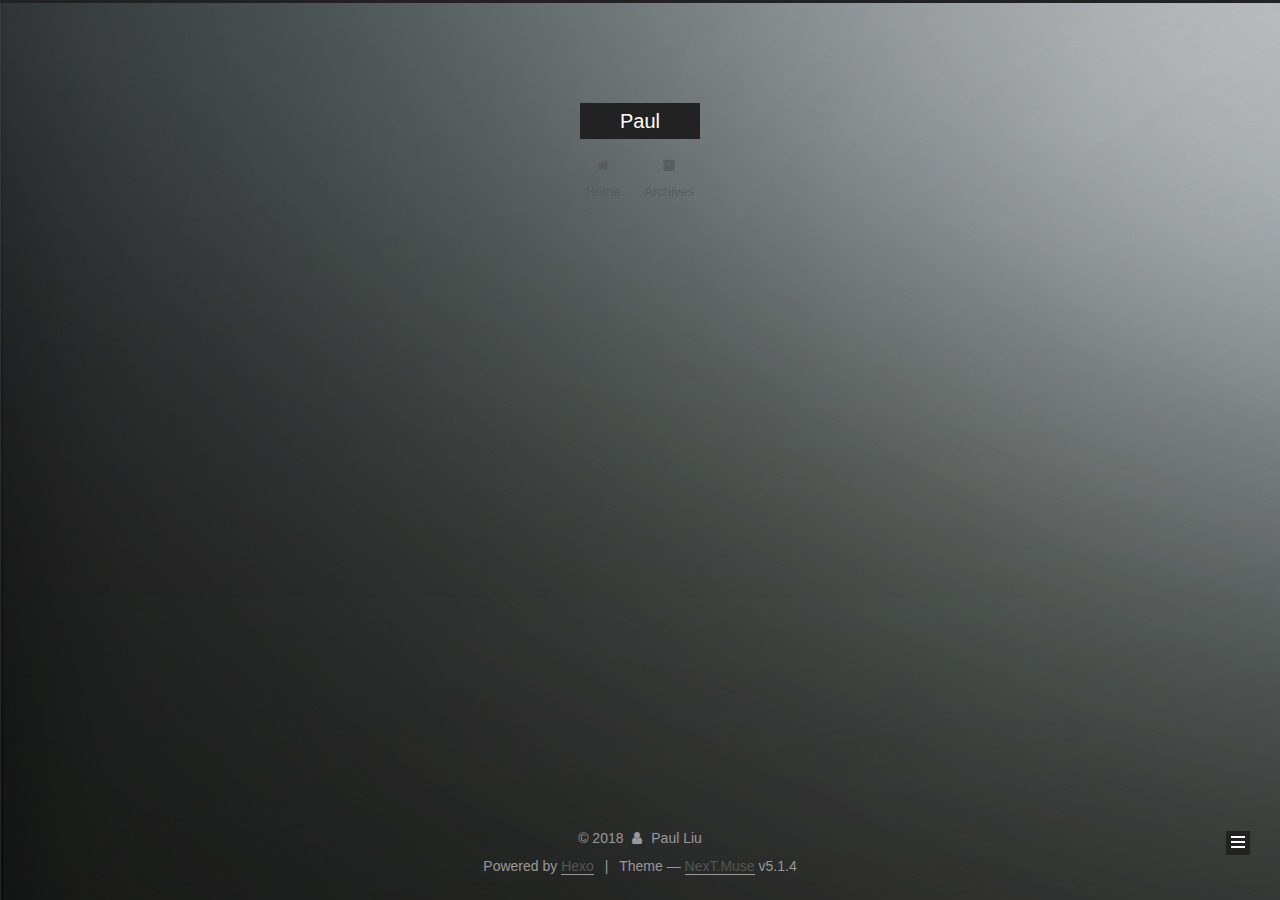
==== commit 7b395a65: "Site updated: 2018-06-23 09:29:44" ====
--- a/archives/index.html
+++ b/archives/index.html
@@ -179,7 +179,7 @@
         <li class="menu-item menu-item-home">
           <a href="/" rel="section">
             
-              <i class="menu-item-icon fa fa-fw fa-page1"></i> <br />
+              <i class="menu-item-icon fa fa-fw fa-home"></i> <br />
             
             Home
           </a>
@@ -189,7 +189,7 @@
         <li class="menu-item menu-item-archives">
           <a href="/archives/" rel="section">
             
-              <i class="menu-item-icon fa fa-fw fa-page2"></i> <br />
+              <i class="menu-item-icon fa fa-fw fa-archive"></i> <br />
             
             Archives
           </a>
--- a/css/main.css
+++ b/css/main.css
@@ -1822,7 +1822,7 @@
   width: 4px;
   height: 4px;
   border-radius: 50%;
-  background: #e9fff7;
+  background: #b886e5;
 }
 .links-of-blogroll {
   font-size: 13px;
@@ -2660,3 +2660,6 @@
 .links-of-blogroll-inline .links-of-blogroll-item {
   display: inline-block;
 }
+body {
+  background: url("/images/backGround.jpg");
+}
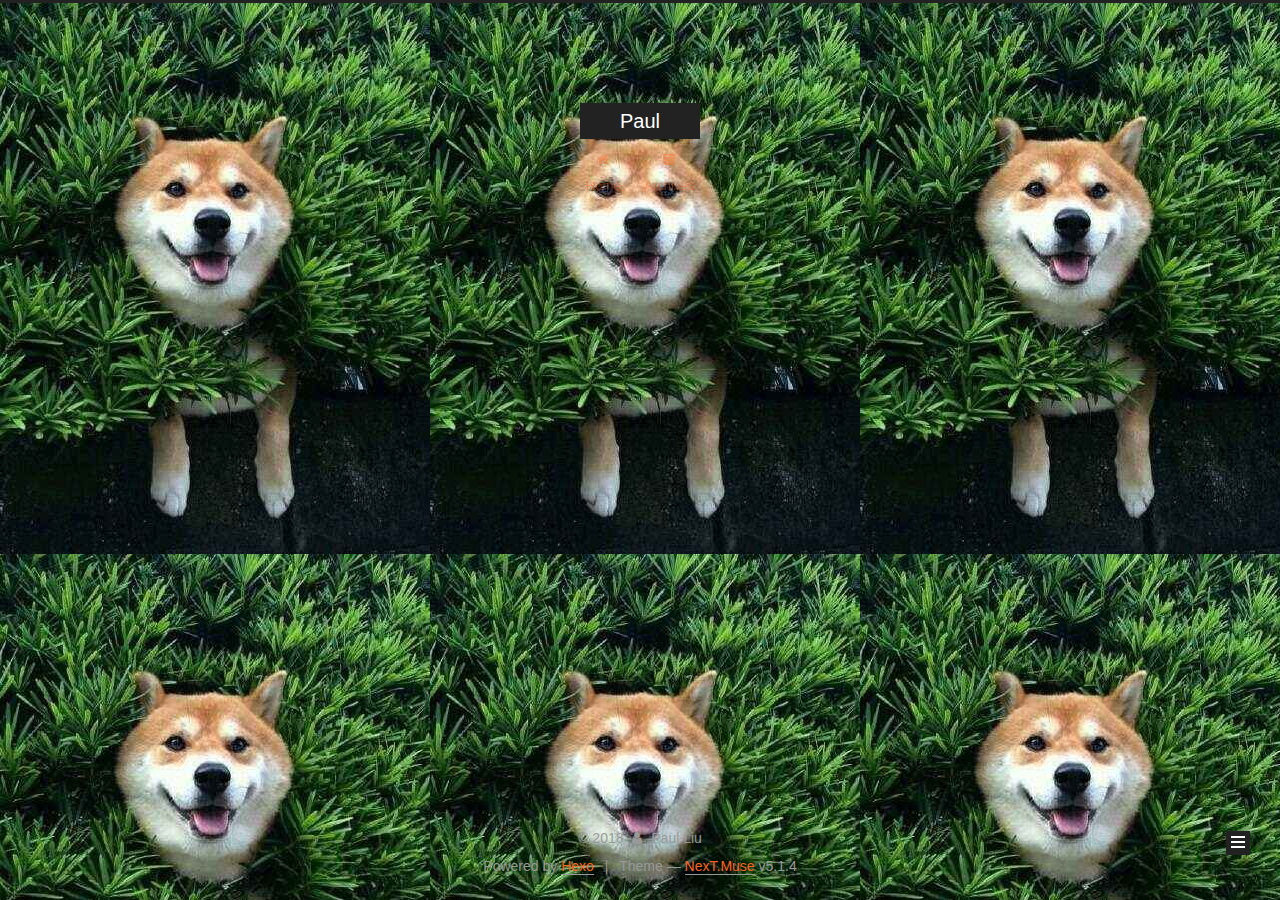
==== commit 3ea43b28: "Site updated: 2018-06-23 14:00:07" ====
--- a/archives/index.html
+++ b/archives/index.html
@@ -227,7 +227,7 @@
         
           
         
-        Um..! 2 posts in total. Keep on posting.
+        Um..! 1 post. Keep on posting.
       </span>
 
       
@@ -241,43 +241,6 @@
           <div class="collection-title">
             <h1 class="archive-year" id="archive-year-2018">2018</h1>
           </div>
-        
-        
-
-        
-
-  <article class="post post-type-normal" itemscope itemtype="http://schema.org/Article">
-    <header class="post-header">
-
-      <h2 class="post-title">
-        
-            <a class="post-title-link" href="/2018/06/22/first-new-post/" itemprop="url">
-              
-                <span itemprop="name">first new post</span>
-              
-            </a>
-        
-      </h2>
-
-      <div class="post-meta">
-        <time class="post-time" itemprop="dateCreated"
-              datetime="2018-06-22T20:59:33+08:00"
-              content="2018-06-22" >
-          06-22
-        </time>
-      </div>
-
-    </header>
-  </article>
-
-
-
-      
-
-        
-        
-        
-
         
         
 
@@ -362,7 +325,7 @@
               
                 <a href="/archives/">
               
-                  <span class="site-state-item-count">2</span>
+                  <span class="site-state-item-count">1</span>
                   <span class="site-state-item-name">posts</span>
                 </a>
               </div>
--- a/css/main.css
+++ b/css/main.css
@@ -181,15 +181,15 @@
 }
 ::selection {
   background: #262a30;
-  color: #fff;
+  color: #fc6423;
 }
 body {
   position: relative;
   font-family: 'Lato', "PingFang SC", "Microsoft YaHei", sans-serif;
   font-size: 14px;
   line-height: 2;
-  color: #555;
-  background: #fff;
+  color: #87daff;
+  background: #fc6423;
 }
 @media (max-width: 767px) {
   body {
@@ -277,14 +277,14 @@
   margin: 0 0 20px 0;
 }
 a {
-  color: #555;
+  color: #fc6423;
   text-decoration: none;
   outline: none;
   border-bottom: 1px solid #999;
   word-wrap: break-word;
 }
 a:hover {
-  color: #222;
+  color: #eee;
   border-bottom-color: #222;
 }
 blockquote {
@@ -498,7 +498,7 @@
 code {
   padding: 2px 4px;
   word-wrap: break-word;
-  color: #555;
+  color: #ff2a2a;
   background: #eee;
   border-radius: 3px;
   font-size: 13px;
@@ -921,7 +921,7 @@
 }
 .post-body .tabs ul.nav-tabs li.tab.active a {
   cursor: default;
-  color: #555;
+  color: #fc6423;
 }
 .post-body .tabs .tab-content {
   background-color: #fff;
@@ -967,7 +967,7 @@
   display: block;
   width: 22px;
   height: 2px;
-  background: #555;
+  background: #87daff;
   border-radius: 1px;
 }
 .btn-bar+.btn-bar {
@@ -1136,7 +1136,7 @@
 .site-subtitle {
   margin-top: 10px;
   font-size: 13px;
-  color: #999;
+  color: #ff2a2a;
 }
 .use-motion .brand {
   opacity: 0;
@@ -1460,7 +1460,7 @@
 .posts-expand .post-title-link {
   display: inline-block;
   position: relative;
-  color: #555;
+  color: #0684bd;
   border-bottom: none;
   line-height: 1.2;
   vertical-align: top;
@@ -1577,11 +1577,11 @@
   display: block;
   line-height: 25px;
   font-size: 14px;
-  color: #555;
+  color: #fc6423;
   border-bottom: none;
 }
 .post-nav-item a:hover {
-  color: #222;
+  color: #eee;
   border-bottom: none;
 }
 .post-nav-item a:active {
@@ -1671,7 +1671,7 @@
 }
 .sidebar a {
   color: #999;
-  border-bottom-color: #555;
+  border-bottom-color: #0684bd;
 }
 .sidebar a:hover {
   color: #eee;
@@ -1811,7 +1811,7 @@
   vertical-align: middle;
   margin-right: 10px;
   margin-bottom: 10px;
-  border-bottom-color: #555;
+  border-bottom-color: #0684bd;
   font-size: 13px;
 }
 .links-of-author a:before {
@@ -1822,7 +1822,7 @@
   width: 4px;
   height: 4px;
   border-radius: 50%;
-  background: #b886e5;
+  background: #ff128f;
 }
 .links-of-blogroll {
   font-size: 13px;
@@ -1857,7 +1857,7 @@
   cursor: pointer;
   border-bottom: 1px solid transparent;
   font-size: 14px;
-  color: #555;
+  color: #ff2a2a;
 }
 .sidebar-nav li:hover {
   color: #f5f5f5;
@@ -1906,12 +1906,12 @@
   transition-timing-function: ease-in-out;
   transition-delay: 0s;
   transition-property: all;
-  color: #999;
-  border-bottom-color: #555;
+  color: #ff2a2a;
+  border-bottom-color: #ff2a2a;
 }
 .post-toc ol a:hover {
-  color: #ccc;
-  border-bottom-color: #ccc;
+  color: #ff2a2a;
+  border-bottom-color: #ff2a2a;
 }
 .post-toc .nav-item {
   overflow: hidden;
@@ -2380,7 +2380,7 @@
   width: 10px;
   height: 10px;
   opacity: 0.5;
-  background: #555;
+  background: #0684bd;
   border: 1px solid #fff;
   border-radius: 50%;
 }
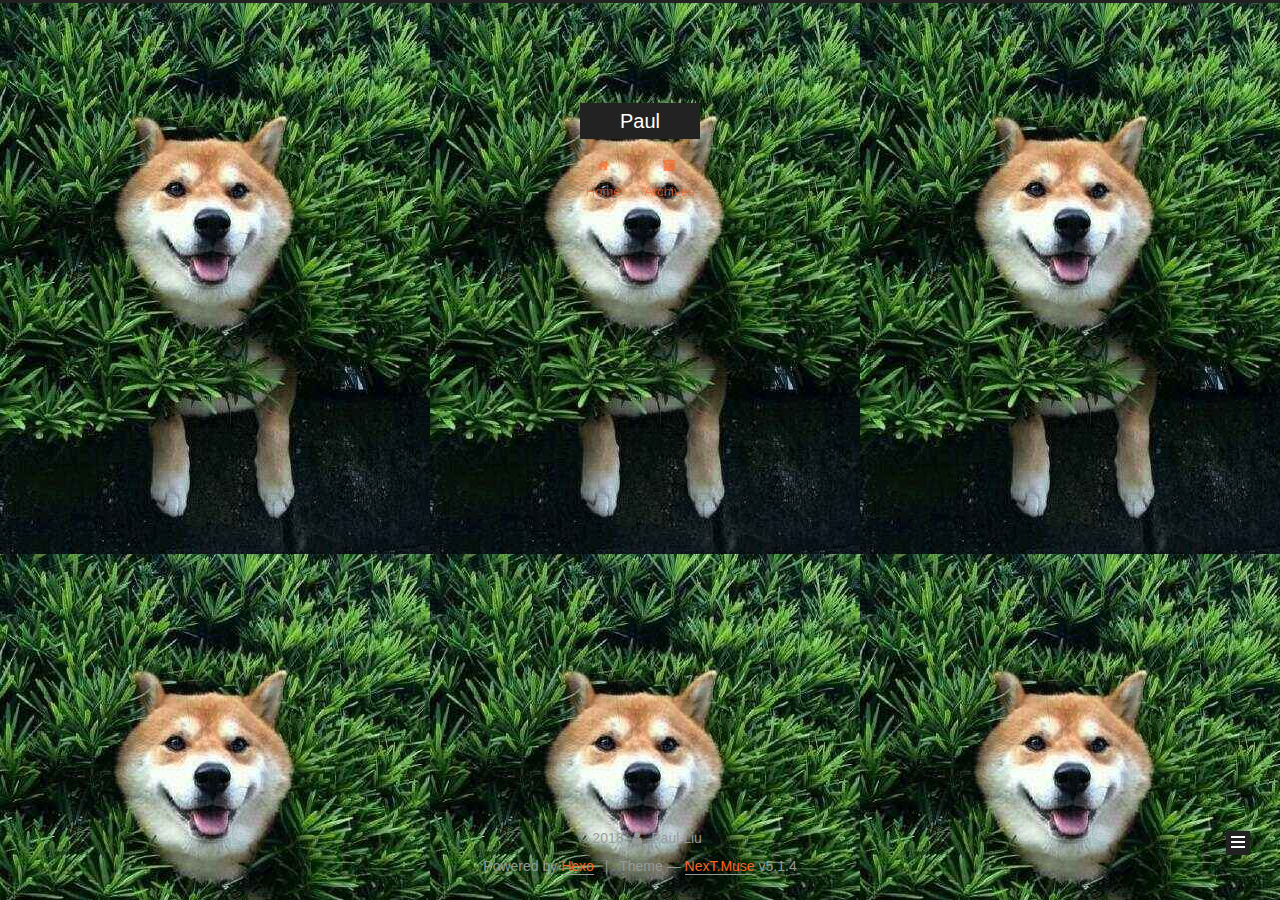
==== commit edc7fb2f: "Site updated: 2018-06-23 14:06:20" ====
--- a/archives/index.html
+++ b/archives/index.html
@@ -227,7 +227,7 @@
         
           
         
-        Um..! 1 post. Keep on posting.
+        Um..! 2 posts in total. Keep on posting.
       </span>
 
       
@@ -241,6 +241,43 @@
           <div class="collection-title">
             <h1 class="archive-year" id="archive-year-2018">2018</h1>
           </div>
+        
+        
+
+        
+
+  <article class="post post-type-normal" itemscope itemtype="http://schema.org/Article">
+    <header class="post-header">
+
+      <h2 class="post-title">
+        
+            <a class="post-title-link" href="/2018/06/22/first-new-post/" itemprop="url">
+              
+                <span itemprop="name">first new post</span>
+              
+            </a>
+        
+      </h2>
+
+      <div class="post-meta">
+        <time class="post-time" itemprop="dateCreated"
+              datetime="2018-06-22T20:59:33+08:00"
+              content="2018-06-22" >
+          06-22
+        </time>
+      </div>
+
+    </header>
+  </article>
+
+
+
+      
+
+        
+        
+        
+
         
         
 
@@ -325,7 +362,7 @@
               
                 <a href="/archives/">
               
-                  <span class="site-state-item-count">1</span>
+                  <span class="site-state-item-count">2</span>
                   <span class="site-state-item-name">posts</span>
                 </a>
               </div>
--- a/css/main.css
+++ b/css/main.css
@@ -1822,7 +1822,7 @@
   width: 4px;
   height: 4px;
   border-radius: 50%;
-  background: #ff128f;
+  background: #5da8e7;
 }
 .links-of-blogroll {
   font-size: 13px;
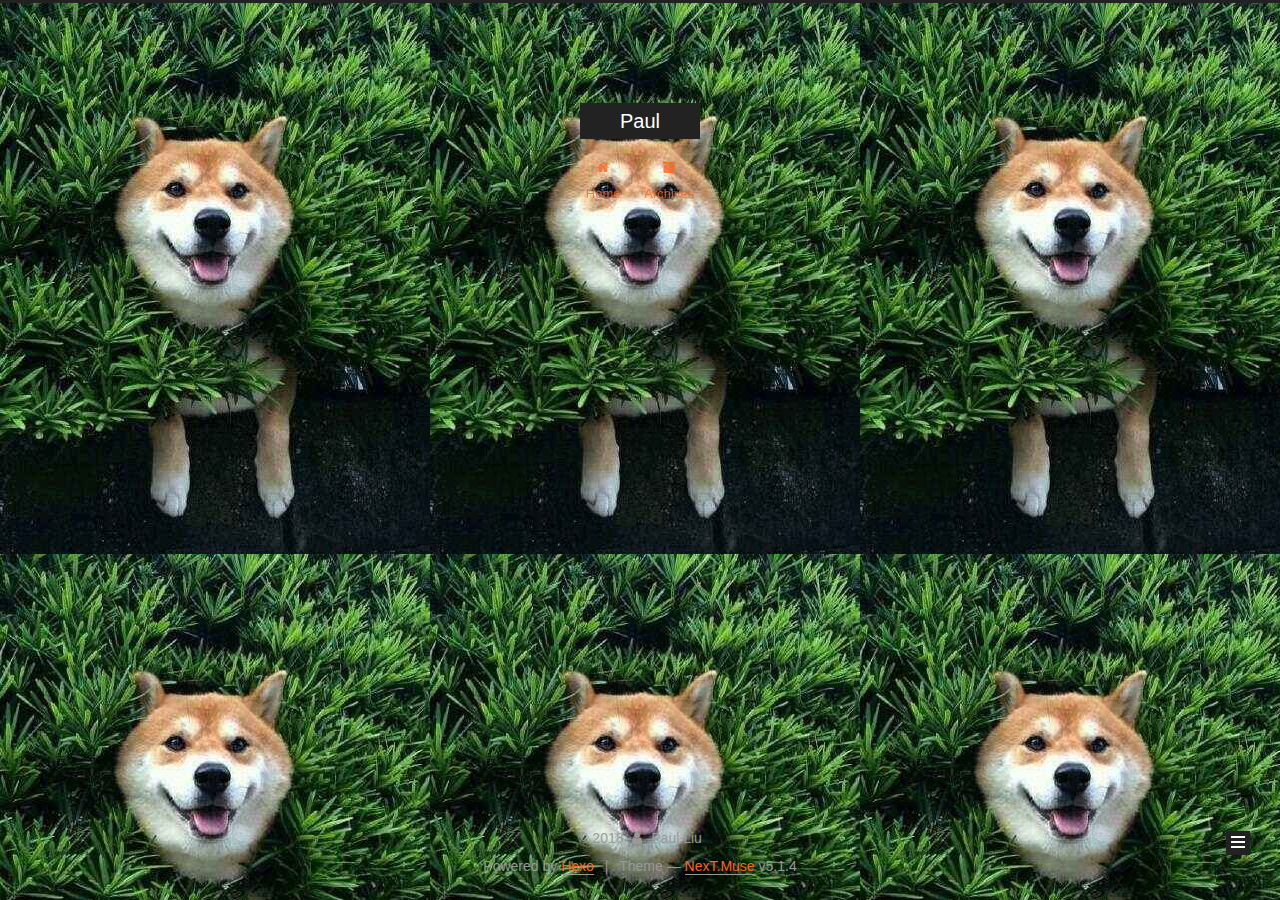
==== commit 88ad0a0c: "Site updated: 2018-06-23 14:08:46" ====
--- a/archives/index.html
+++ b/archives/index.html
@@ -253,7 +253,7 @@
         
             <a class="post-title-link" href="/2018/06/22/first-new-post/" itemprop="url">
               
-                <span itemprop="name">first new post</span>
+                <span itemprop="name">Untitled</span>
               
             </a>
         
--- a/css/main.css
+++ b/css/main.css
@@ -1822,7 +1822,7 @@
   width: 4px;
   height: 4px;
   border-radius: 50%;
-  background: #5da8e7;
+  background: #c7ff88;
 }
 .links-of-blogroll {
   font-size: 13px;
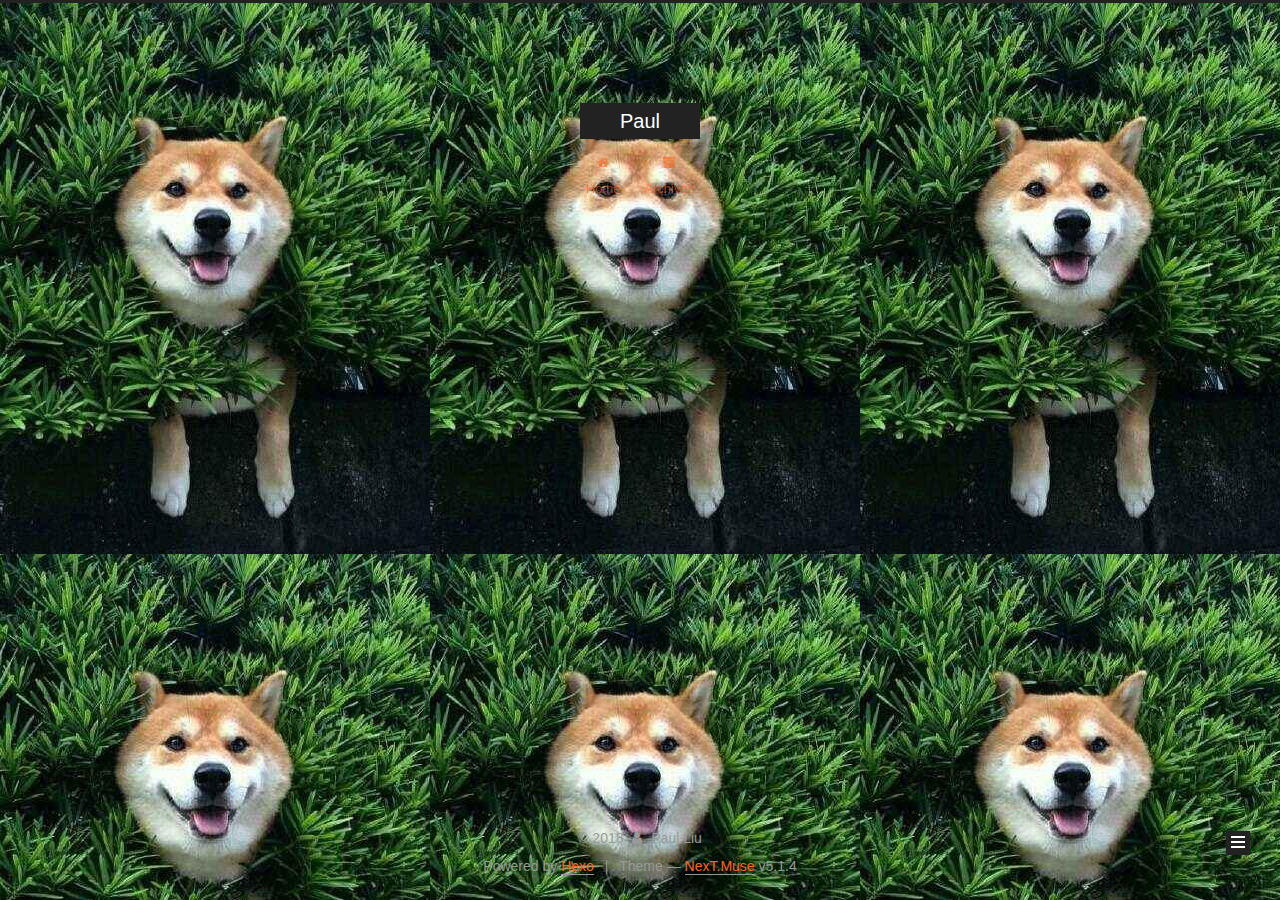
==== commit c7176866: "Site updated: 2018-06-23 14:10:01" ====
--- a/archives/index.html
+++ b/archives/index.html
@@ -253,7 +253,7 @@
         
             <a class="post-title-link" href="/2018/06/22/first-new-post/" itemprop="url">
               
-                <span itemprop="name">Untitled</span>
+                <span itemprop="name">first new post</span>
               
             </a>
         
--- a/css/main.css
+++ b/css/main.css
@@ -1822,7 +1822,7 @@
   width: 4px;
   height: 4px;
   border-radius: 50%;
-  background: #c7ff88;
+  background: #d97901;
 }
 .links-of-blogroll {
   font-size: 13px;
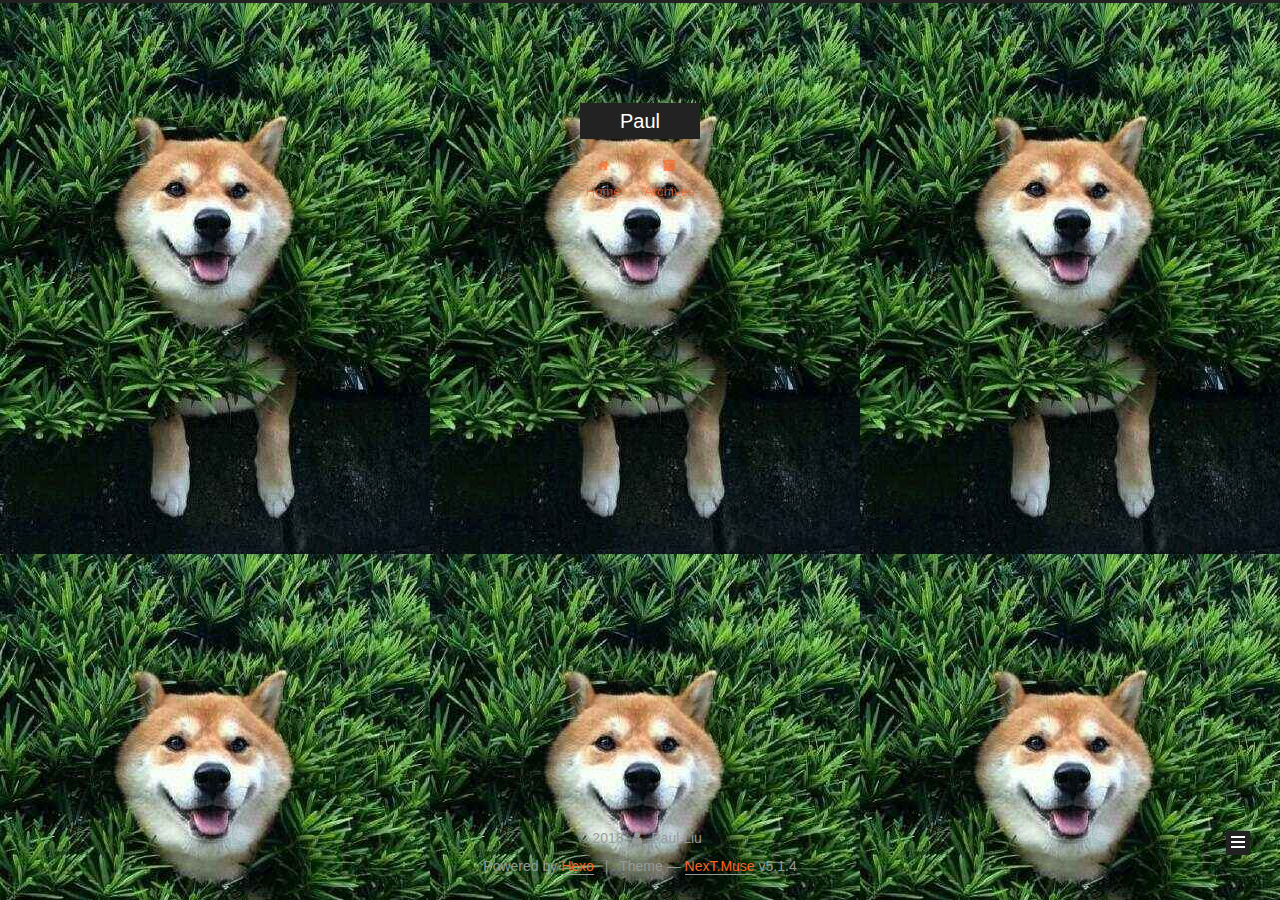
==== commit 81b795a0: "Site updated: 2018-06-23 14:11:50" ====
--- a/archives/index.html
+++ b/archives/index.html
@@ -251,7 +251,7 @@
 
       <h2 class="post-title">
         
-            <a class="post-title-link" href="/2018/06/22/first-new-post/" itemprop="url">
+            <a class="post-title-link" href="/2018/06/23/first-new-post/" itemprop="url">
               
                 <span itemprop="name">first new post</span>
               
@@ -261,9 +261,9 @@
 
       <div class="post-meta">
         <time class="post-time" itemprop="dateCreated"
-              datetime="2018-06-22T20:59:33+08:00"
-              content="2018-06-22" >
-          06-22
+              datetime="2018-06-23T14:11:33+08:00"
+              content="2018-06-23" >
+          06-23
         </time>
       </div>
 
--- a/css/main.css
+++ b/css/main.css
@@ -1822,7 +1822,7 @@
   width: 4px;
   height: 4px;
   border-radius: 50%;
-  background: #d97901;
+  background: #24ffff;
 }
 .links-of-blogroll {
   font-size: 13px;
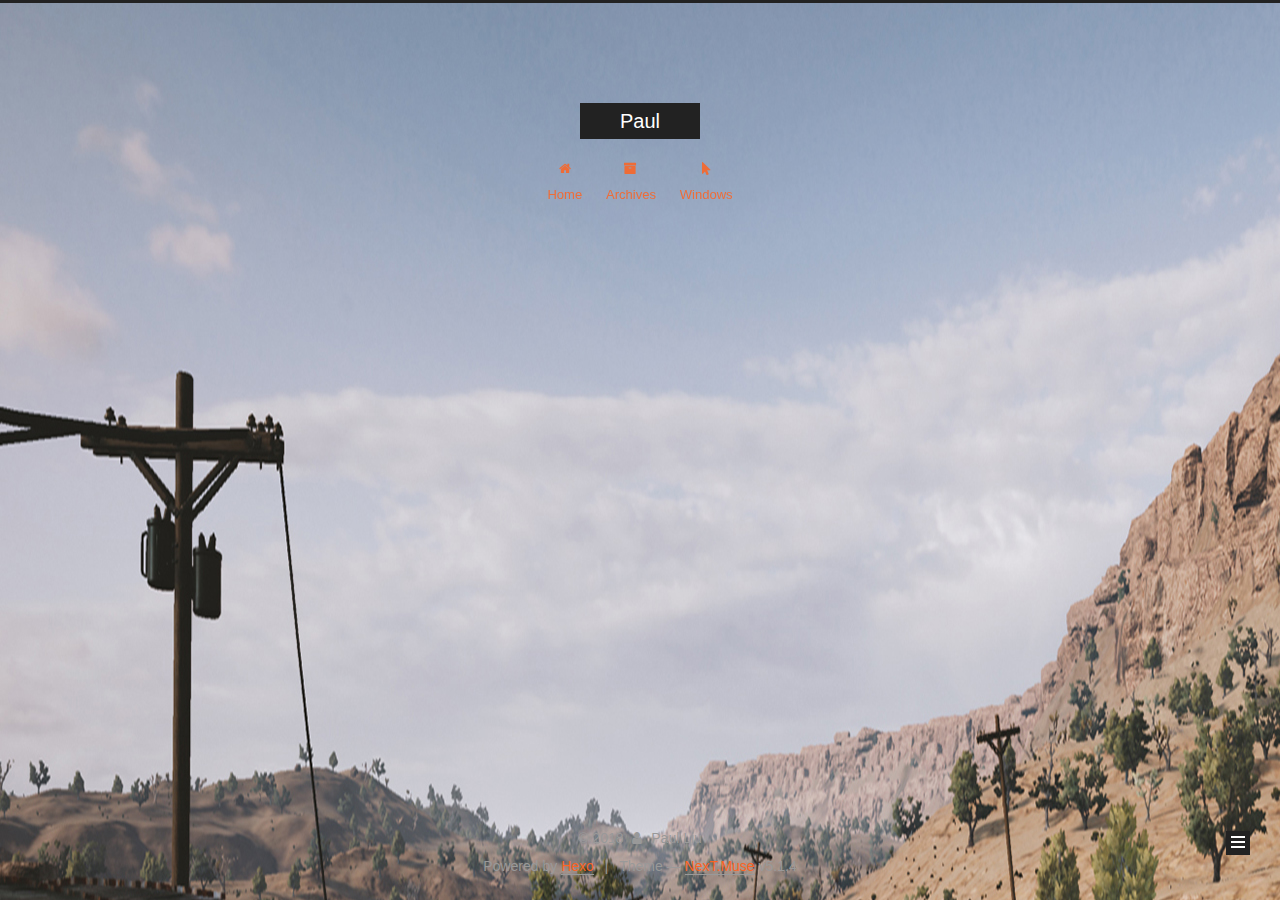
==== commit 94b75266: "Site updated: 2018-06-26 19:03:31" ====
--- a/archives/index.html
+++ b/archives/index.html
@@ -195,6 +195,16 @@
           </a>
         </li>
       
+        
+        <li class="menu-item menu-item-windows">
+          <a href="/Windows/" rel="section">
+            
+              <i class="menu-item-icon fa fa-fw fa-mouse-pointer"></i> <br />
+            
+            Windows
+          </a>
+        </li>
+      
 
       
     </ul>
@@ -251,7 +261,7 @@
 
       <h2 class="post-title">
         
-            <a class="post-title-link" href="/2018/06/23/first-new-post/" itemprop="url">
+            <a class="post-title-link" href="/2018/06/25/first-new-post/" itemprop="url">
               
                 <span itemprop="name">first new post</span>
               
@@ -261,9 +271,9 @@
 
       <div class="post-meta">
         <time class="post-time" itemprop="dateCreated"
-              datetime="2018-06-23T14:11:33+08:00"
-              content="2018-06-23" >
-          06-23
+              datetime="2018-06-25T14:11:33+08:00"
+              content="2018-06-25" >
+          06-25
         </time>
       </div>
 
--- a/css/main.css
+++ b/css/main.css
@@ -1822,7 +1822,7 @@
   width: 4px;
   height: 4px;
   border-radius: 50%;
-  background: #24ffff;
+  background: #1affff;
 }
 .links-of-blogroll {
   font-size: 13px;
